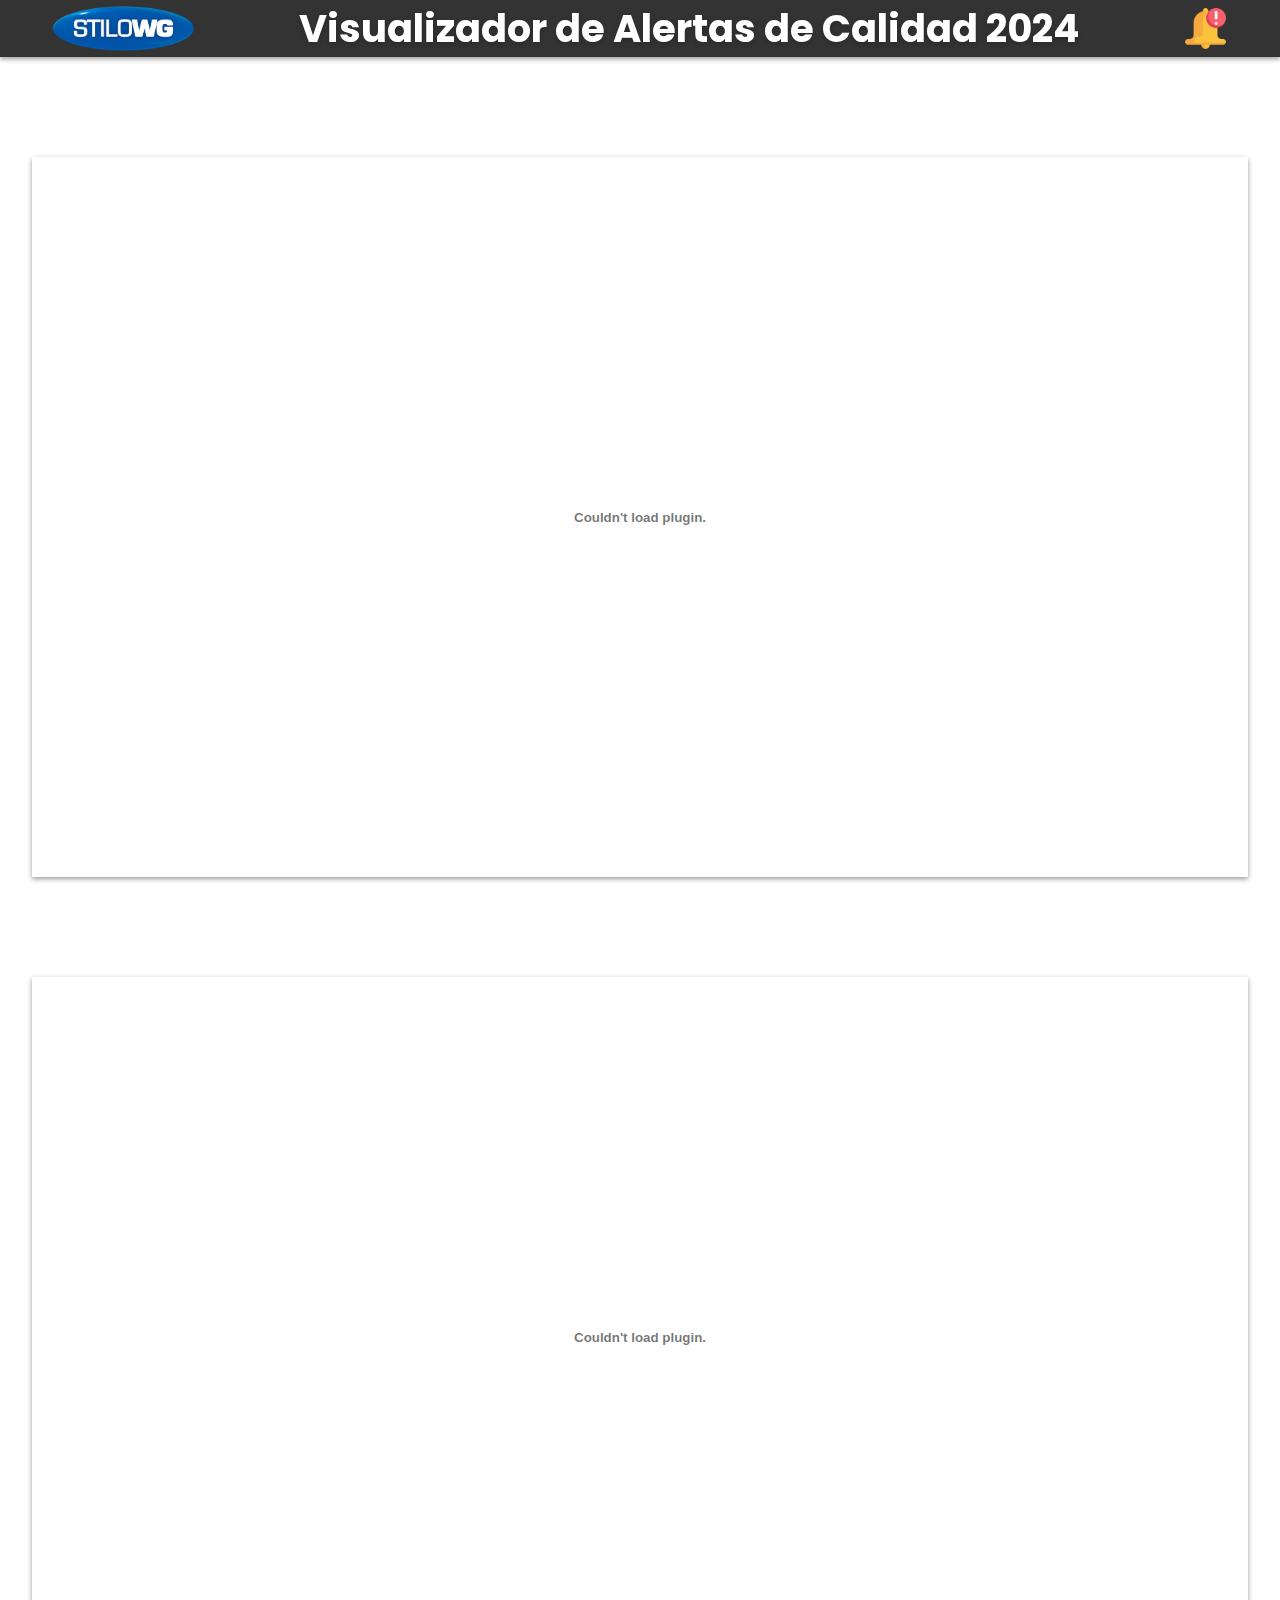
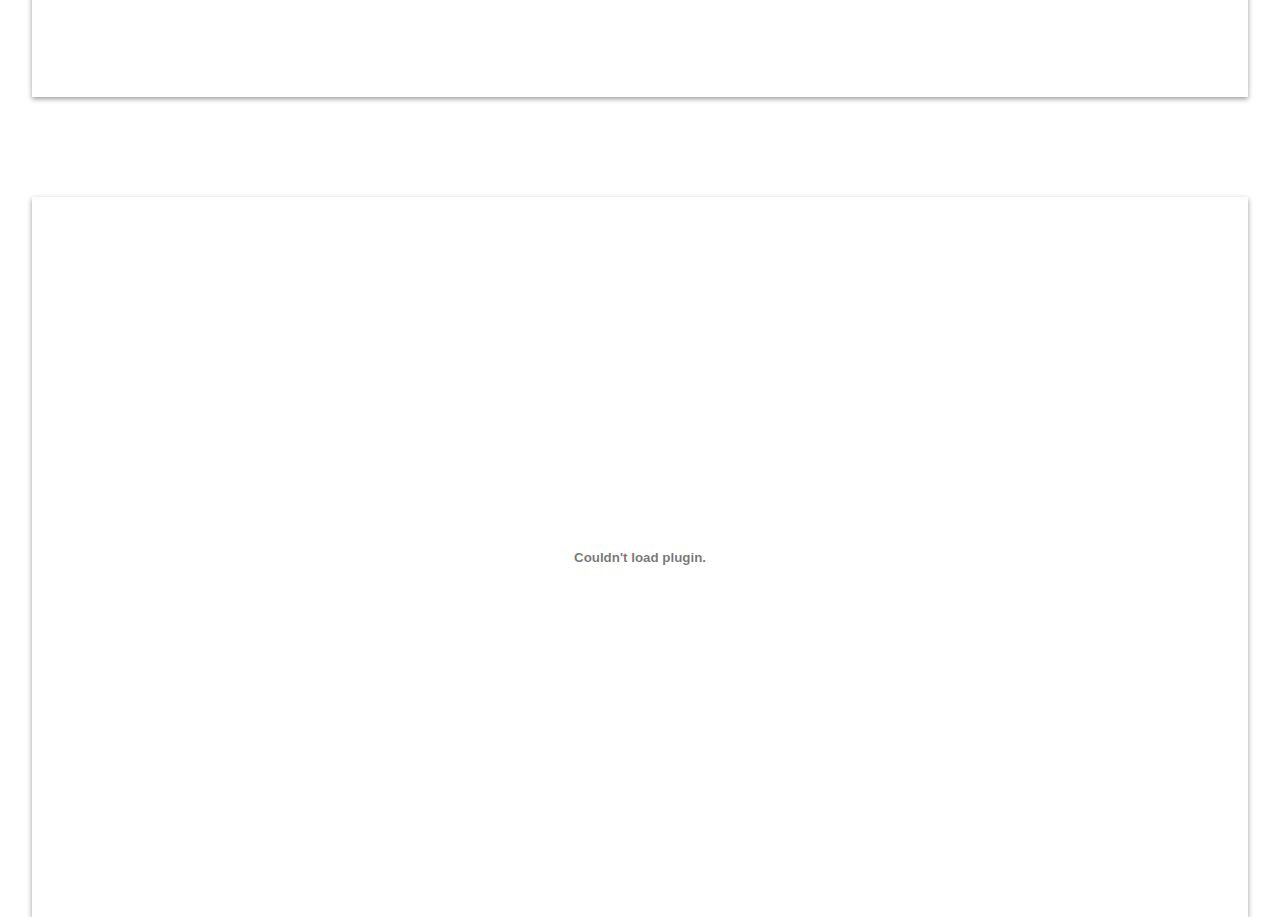
==== alertas.html @ c18d12b9 "Agregado de Seccion de Alertas de calidad" ====
<!DOCTYPE html>
<html lang="en">
  <head>
    <meta charset="UTF-8" />
    <meta name="viewport" content="width=device-width, initial-scale=1.0" />

    <!-- Googlefonts -->
    <link rel="preconnect" href="https://fonts.googleapis.com" />
    <link rel="preconnect" href="https://fonts.gstatic.com" crossorigin />
    <link
      href="https://fonts.googleapis.com/css2?family=Poppins:ital,wght@0,100;0,200;0,300;0,400;0,500;0,600;0,700;0,800;0,900;1,100;1,200;1,300;1,400;1,500;1,600;1,700;1,800;1,900&family=Raleway:ital,wght@0,100;0,200;0,300;0,400;0,500;0,600;0,800;1,100;1,200;1,300;1,400;1,600;1,700;1,800;1,900&display=swap"
      rel="stylesheet"
    />

    <title>StiloWG - Alertas 2024</title>
    <link rel="stylesheet" href="alertas.css" />
  </head>
  <body>
    <header>
      <img
        id="logo"
        src="./resources/Logo StiloWG - Transparente sin subtexto (2).png"
        alt="logo-stilowg"
      />
      <h1>Visualizador de Alertas de Calidad 2024</h1>
      <img id="logo" src="./resources/senal-de-alerta.png" alt="" />
      <!-- 
        <a href="" /><img id="menu-logo"
            src="./resources/menu.png" alt="enviar reporte a admin"></a> -->
    </header>
    <div class="pdf-container">
      <embed
        src="./resources/alerts/03 - ALERTA QAN 774 2024 176 - Stilo - VIDE POCHES INF - Mal Etiquetado.pdf"
        type="application/pdf"
        class="pdf-embed"
        zoom="fit"
        view="fitH"
        disablekb="true"
        disable="true"
      />
      <embed
        src="./resources/alerts/03 - ALERTA QAN 774 2024 176 - Stilo - VIDE POCHES INF - Mal Etiquetado.pdf"
        type="application/pdf"
        class="pdf-embed"
        zoom="fit"
        view="fitH"
        disablekb="true"
        disable="true"
      />
      <embed
        src="./resources/alerts/03 - ALERTA QAN 774 2024 176 - Stilo - VIDE POCHES INF - Mal Etiquetado.pdf"
        type="application/pdf"
        class="pdf-embed"
        zoom="fit"
        view="fitH"
        disablekb="true"
        disable="true"
      />
    </div>
  </body>
</html>
---- alertas.css ----
html, body {
    margin: 0;
    padding: 0;
    height: 100%;
  }
  
  .pdf-container {
    display: flex;
    justify-content: center;
    align-items: center;

    width: 100%;
    height: 100%;

    flex-wrap: wrap;
  }
  
  .pdf-embed {
    width: 95%;
    min-height: 720px;
    max-height: 80%;

    /* margin-bottom: 50px; */
    margin-top: 100px;
    box-shadow: 0 2px 5px rgba(0, 0, 0, 0.4);

  }

  header {
    display: flex;
    flex-direction: row;
    flex-wrap: wrap;
    justify-content: space-around;
    align-items:center ;
    max-height: 5vw;
    background-color: #333;
    color: white;
    position: sticky;
    top: 0;
    width: 100%;
    z-index: 1000; /* Asegura que el encabezado esté por encima del contenido */
    box-shadow: 0 2px 5px rgba(0, 0, 0, 0.4); /* Box shadow con opacidad */
}
h1 {
    font-family: 'Poppins', sans-serif;
    color: white;
    text-shadow: 0 2px 5px rgba(0, 0, 0, 0.2); /* Box shadow con opacidad */
    font-size: 3vw;
    margin: 0;

}
h2 {
    font-family: 'Poppins', sans-serif;
    text-align: center;
}
h3 {
    font-family: 'Poppins', sans-serif;
    font-size: x-large;
}

#logo {
    max-height: 3.5vw;
    align-self: center;
}
#menu-logo {
  max-height: 3.5vw;
}
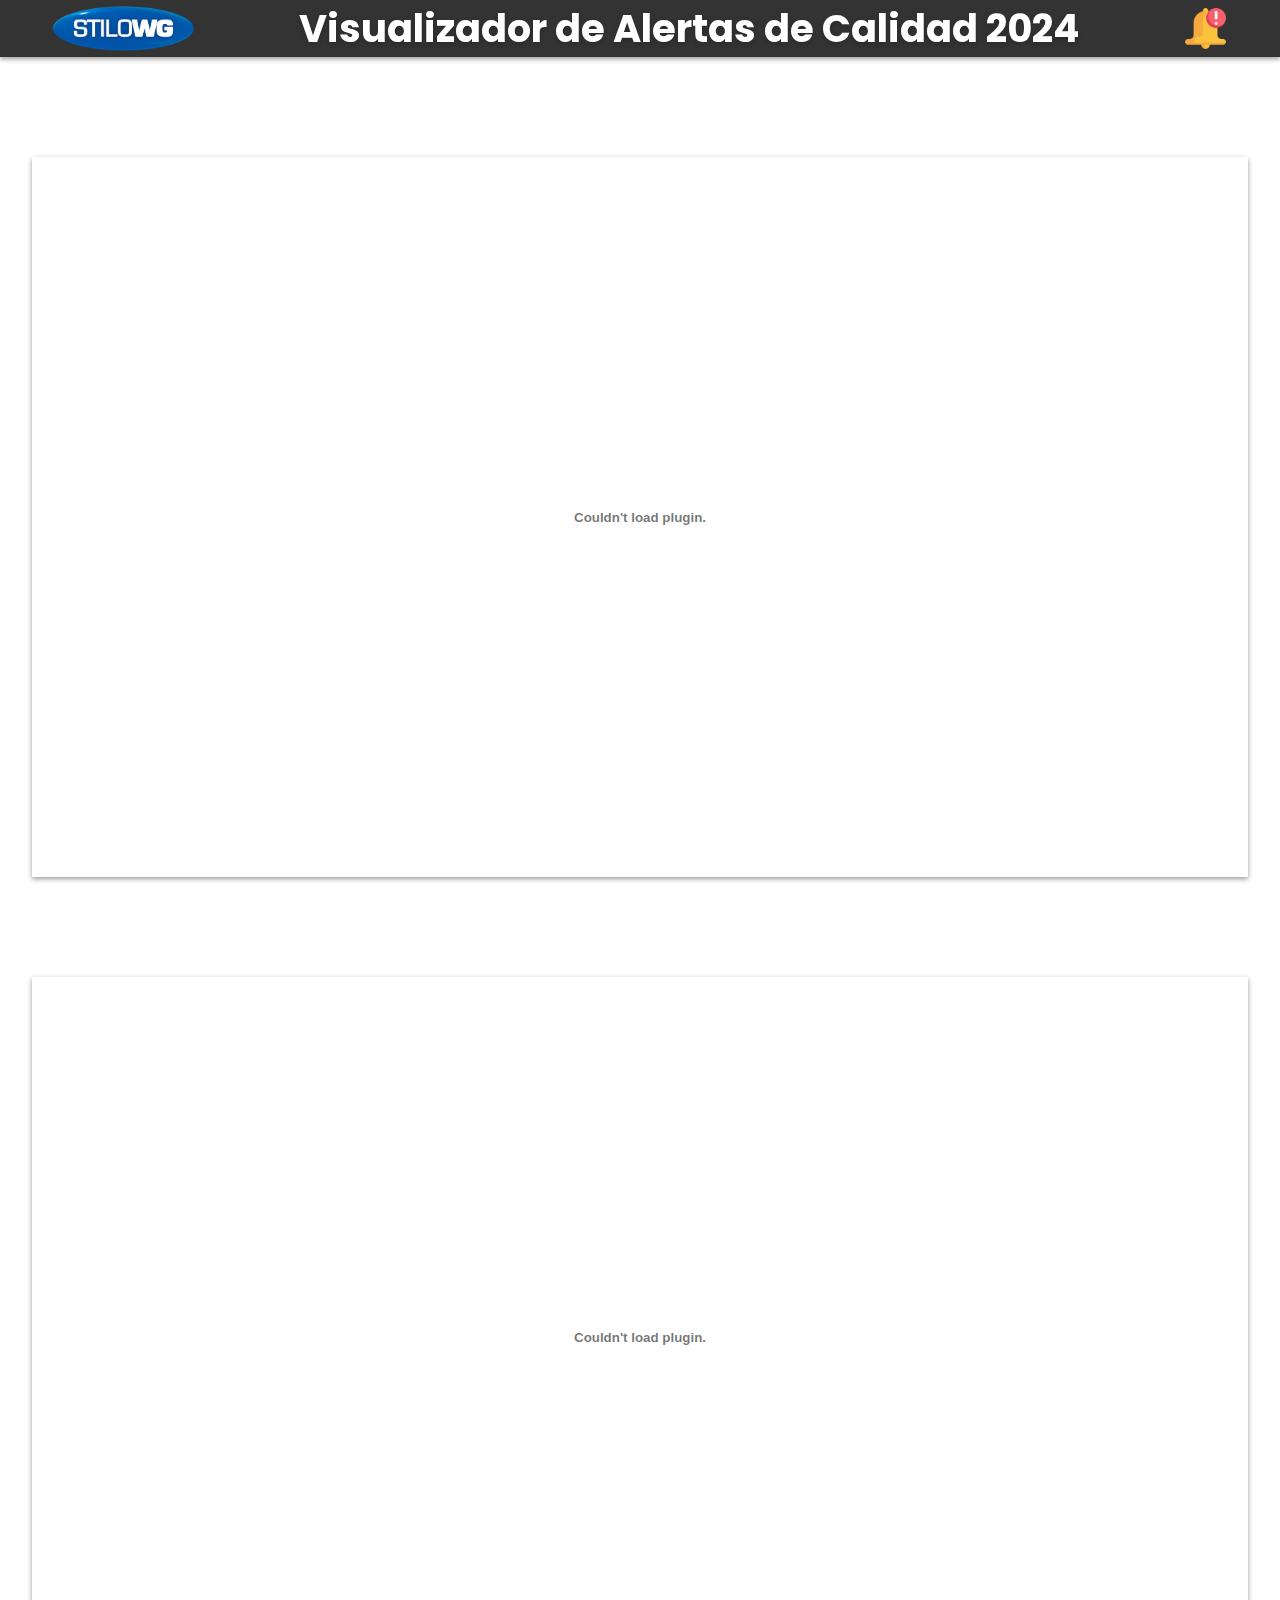
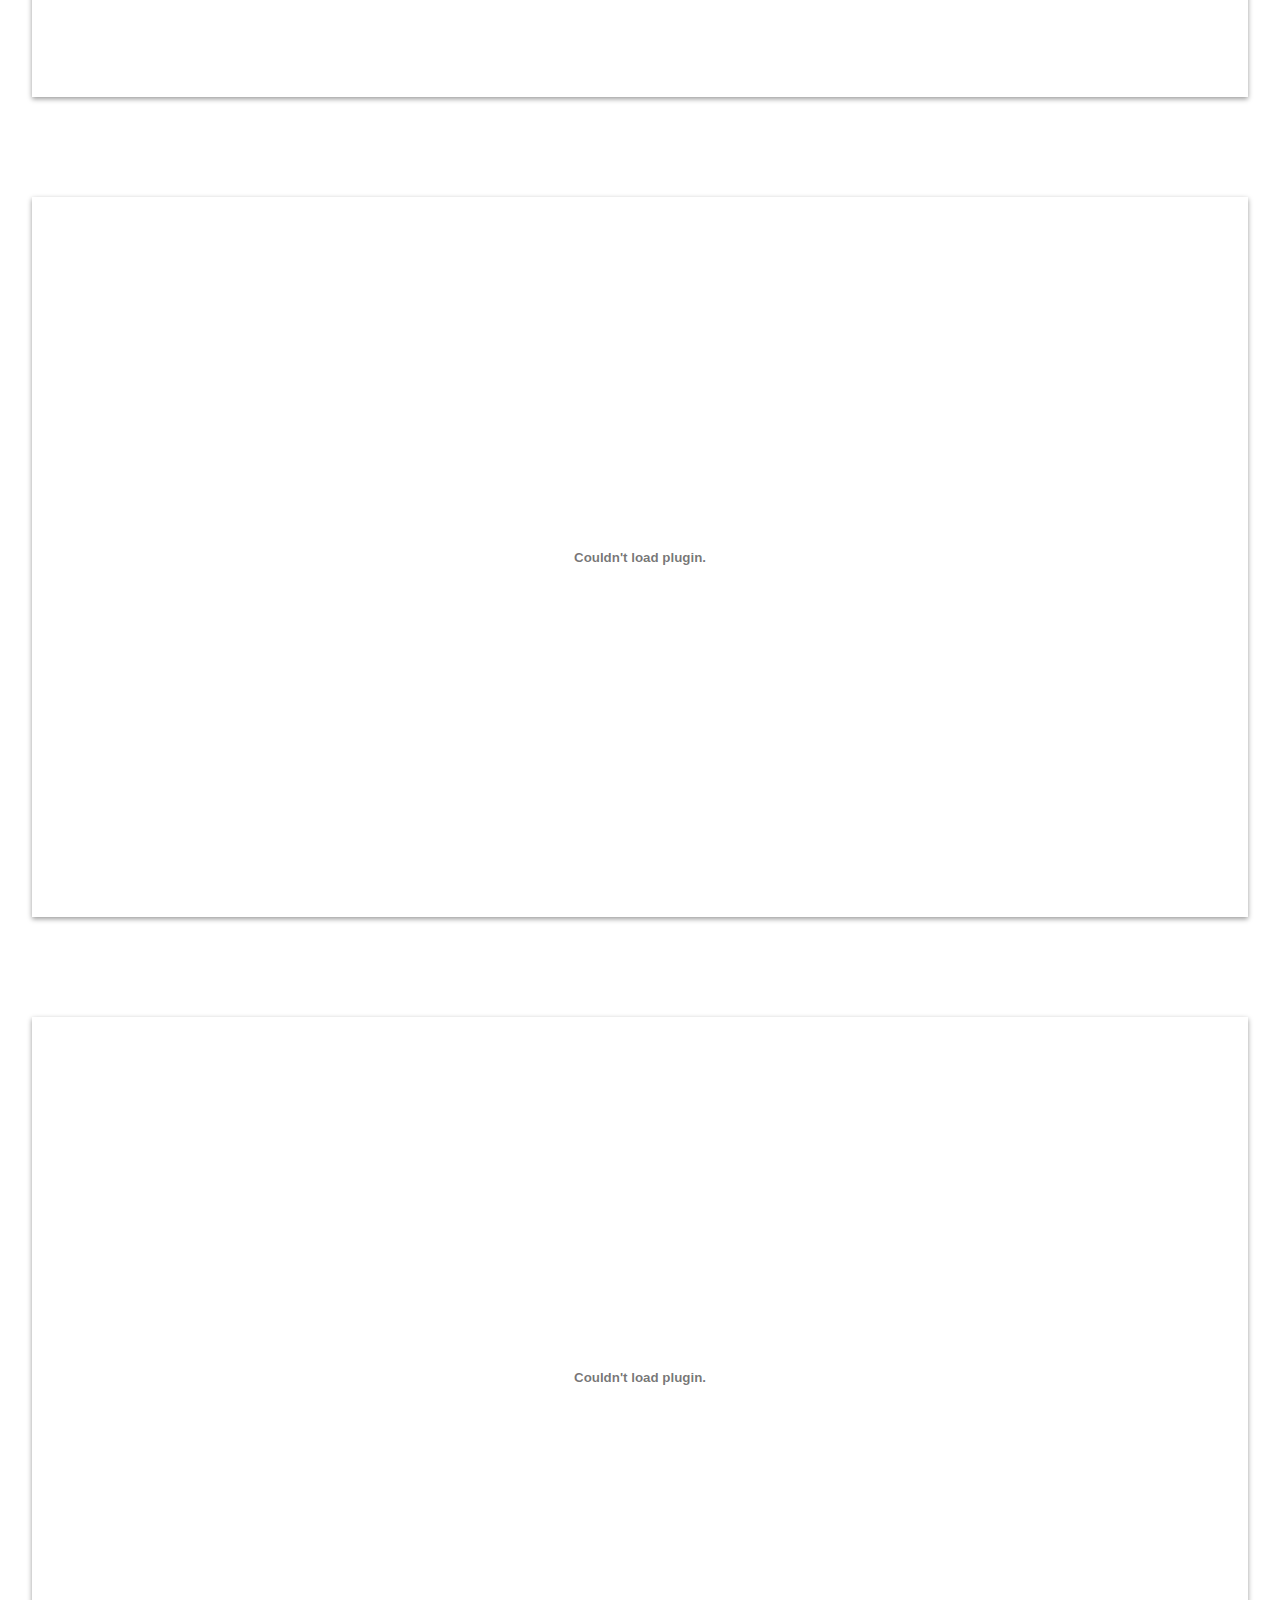
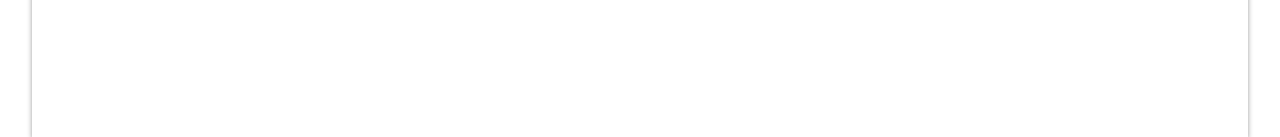
==== commit 73b8a881: "Se agrega alerta de PS-05 sistema de alertas." ====
--- a/alertas.html
+++ b/alertas.html
@@ -30,14 +30,14 @@
     </header>
     <div class="pdf-container">
       <embed
-        src="./resources/alerts/03 - ALERTA QAN 774 2024 176 - Stilo - VIDE POCHES INF - Mal Etiquetado.pdf"
-        type="application/pdf"
-        class="pdf-embed"
-        zoom="fit"
-        view="fitH"
-        disablekb="true"
-        disable="true"
-      />
+      src="./resources/alerts/04 -ALERTA QAN 774 2024 313 -PS-05 - FLASQUE AV G CONSOLE- Tiro Corto.pdf"
+      type="application/pdf"
+      class="pdf-embed"
+      zoom="fit"
+      view="fitH"
+      disablekb="true"
+      disable="true"
+    />
       <embed
         src="./resources/alerts/03 - ALERTA QAN 774 2024 176 - Stilo - VIDE POCHES INF - Mal Etiquetado.pdf"
         type="application/pdf"
@@ -48,7 +48,16 @@
         disable="true"
       />
       <embed
-        src="./resources/alerts/03 - ALERTA QAN 774 2024 176 - Stilo - VIDE POCHES INF - Mal Etiquetado.pdf"
+        src="./resources/alerts/02- ALERTA 50173 -MT-267 POCKET FR DOOR TRIM LH - Falta de Llenado.pdf"
+        type="application/pdf"
+        class="pdf-embed"
+        zoom="fit"
+        view="fitH"
+        disablekb="true"
+        disable="true"
+      />
+      <embed
+        src="./resources/alerts/01 -ALERTA QAN 774 2024 135 -OLET ACCES BOITE FUSIBLE - Mal Embalaje INTERNO.pdf"
         type="application/pdf"
         class="pdf-embed"
         zoom="fit"
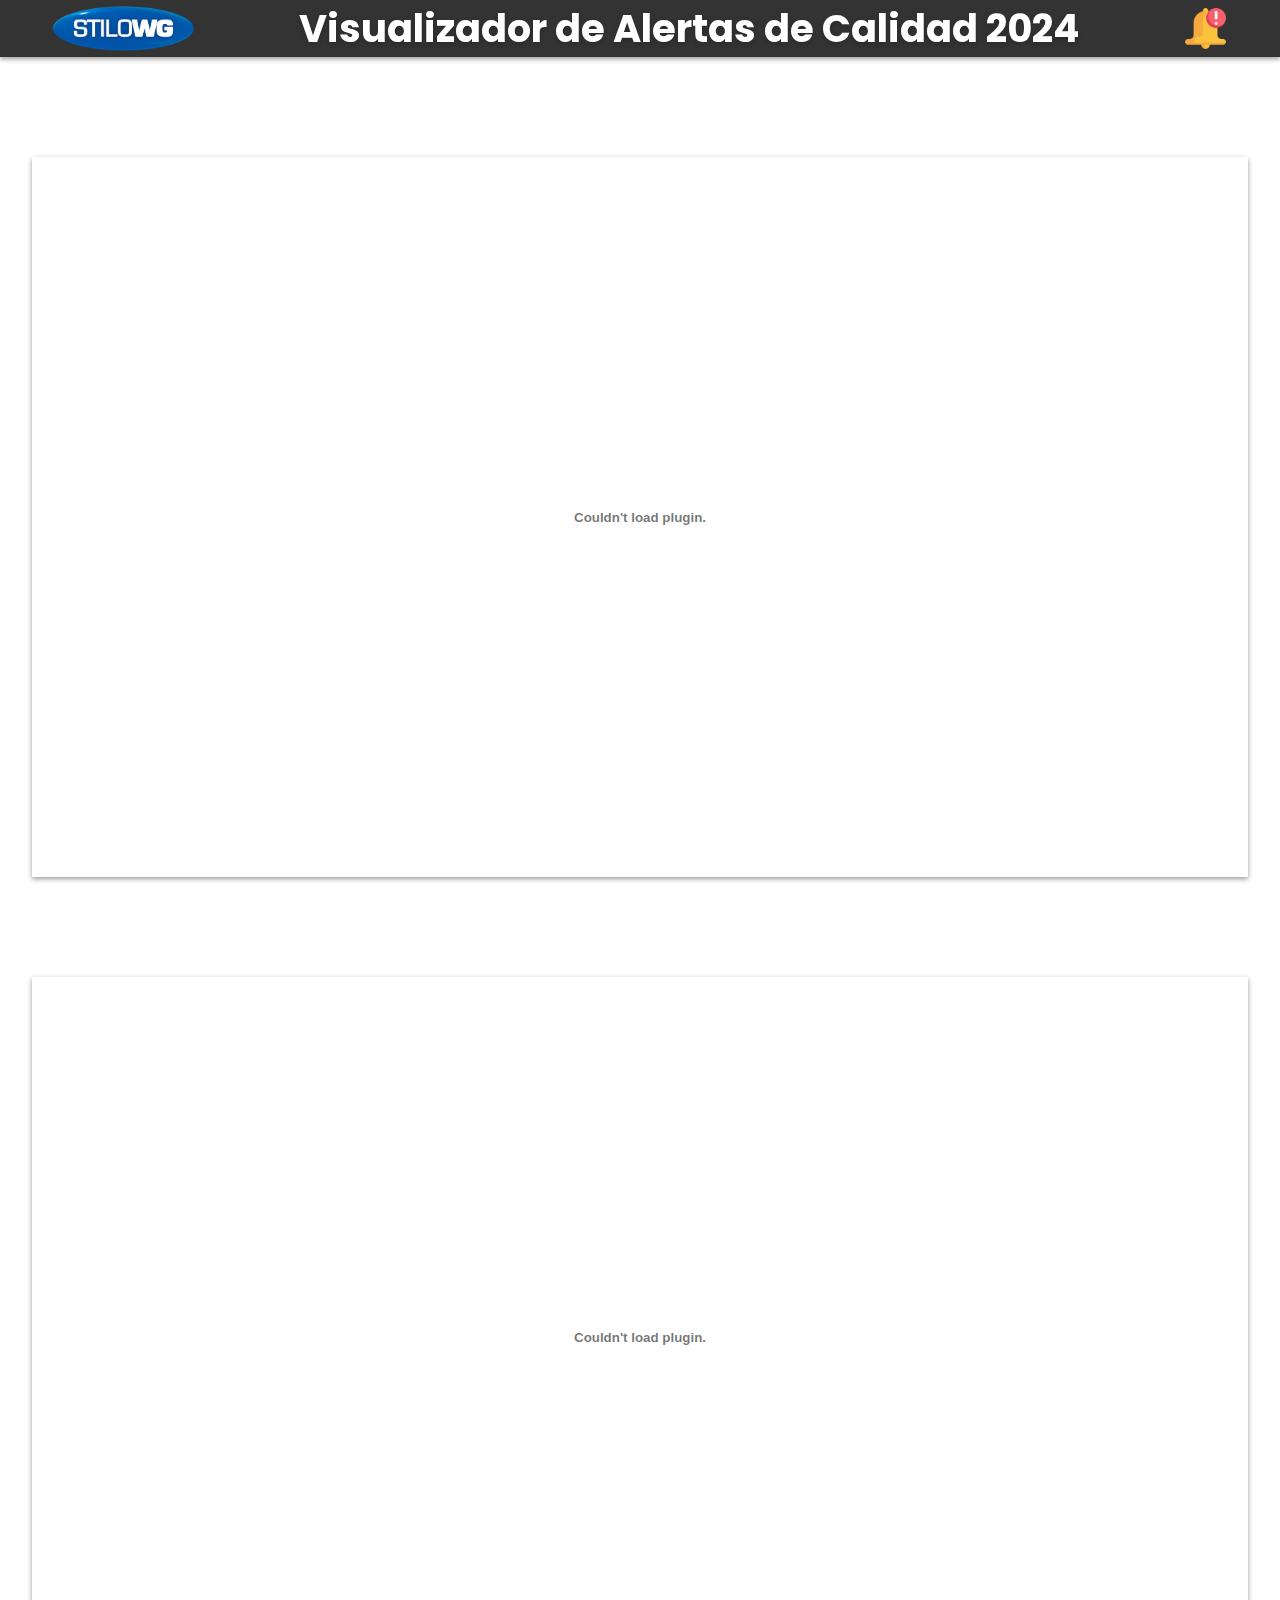
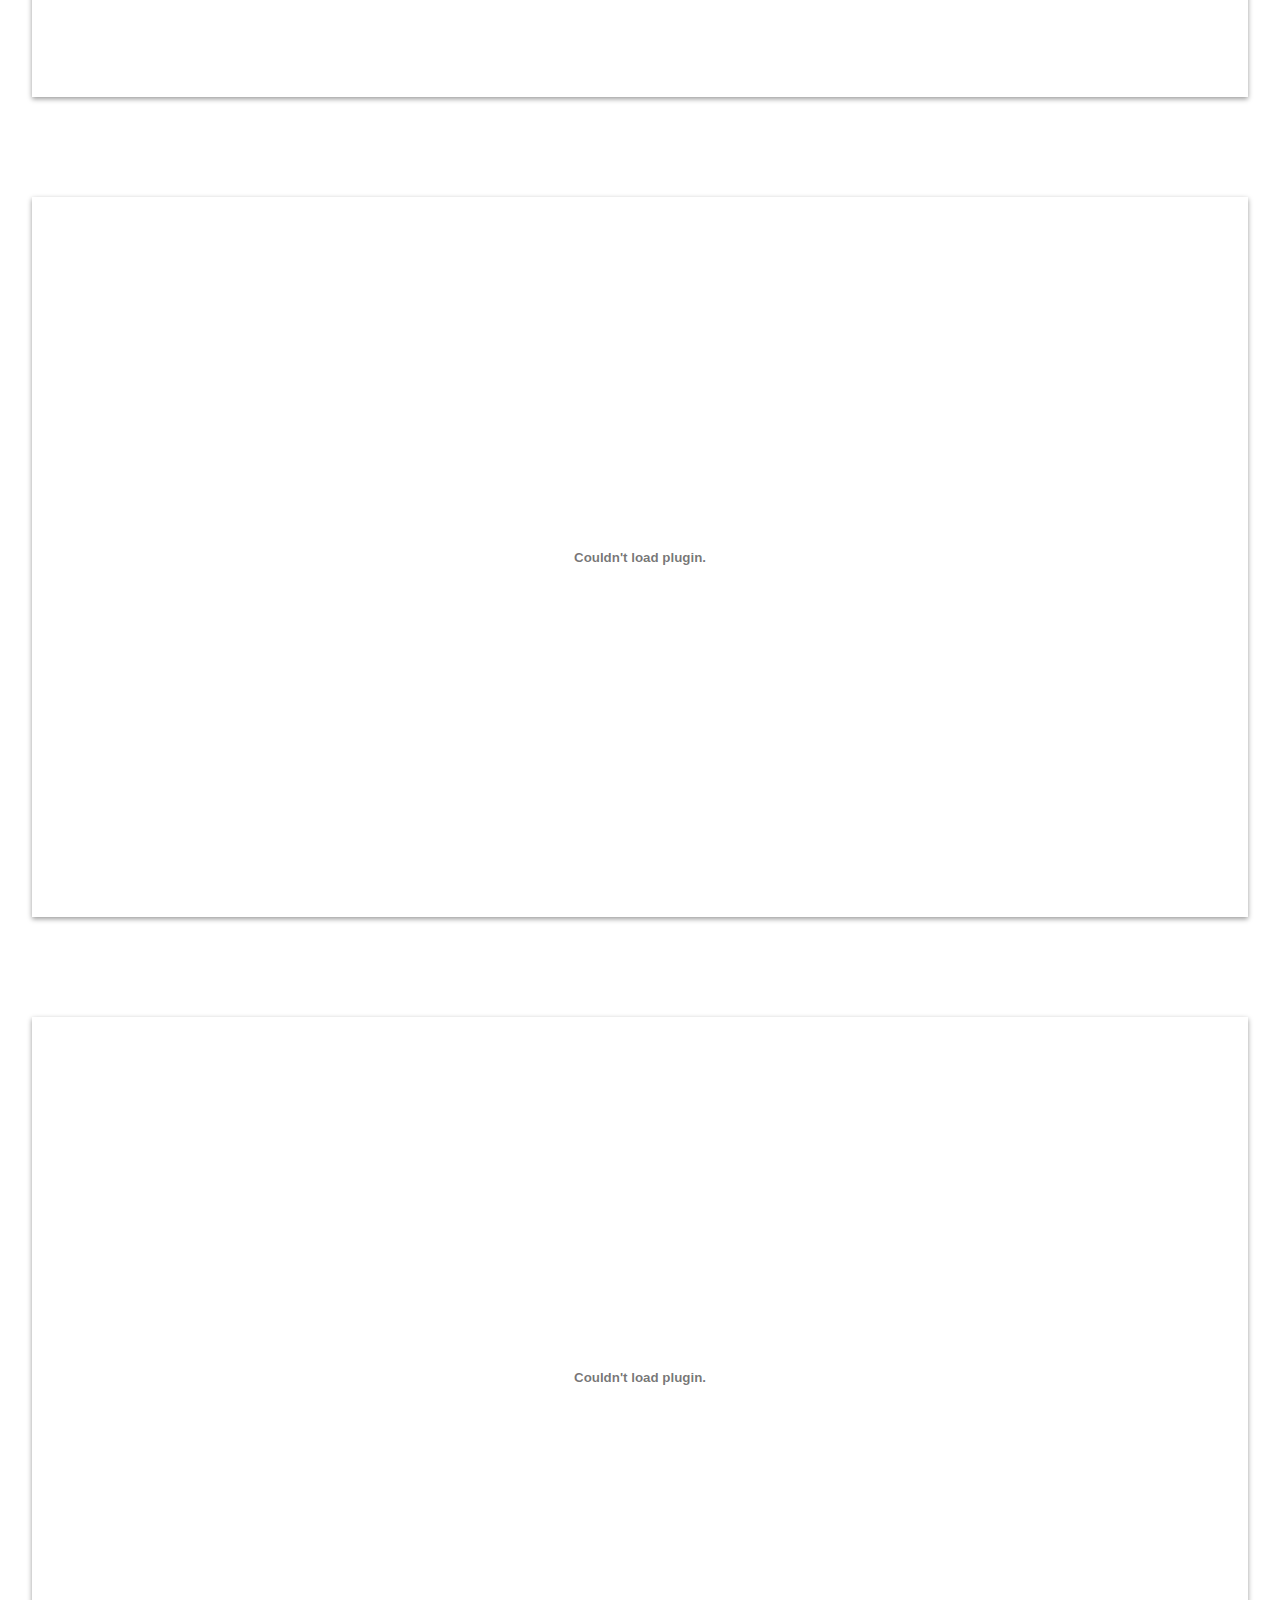
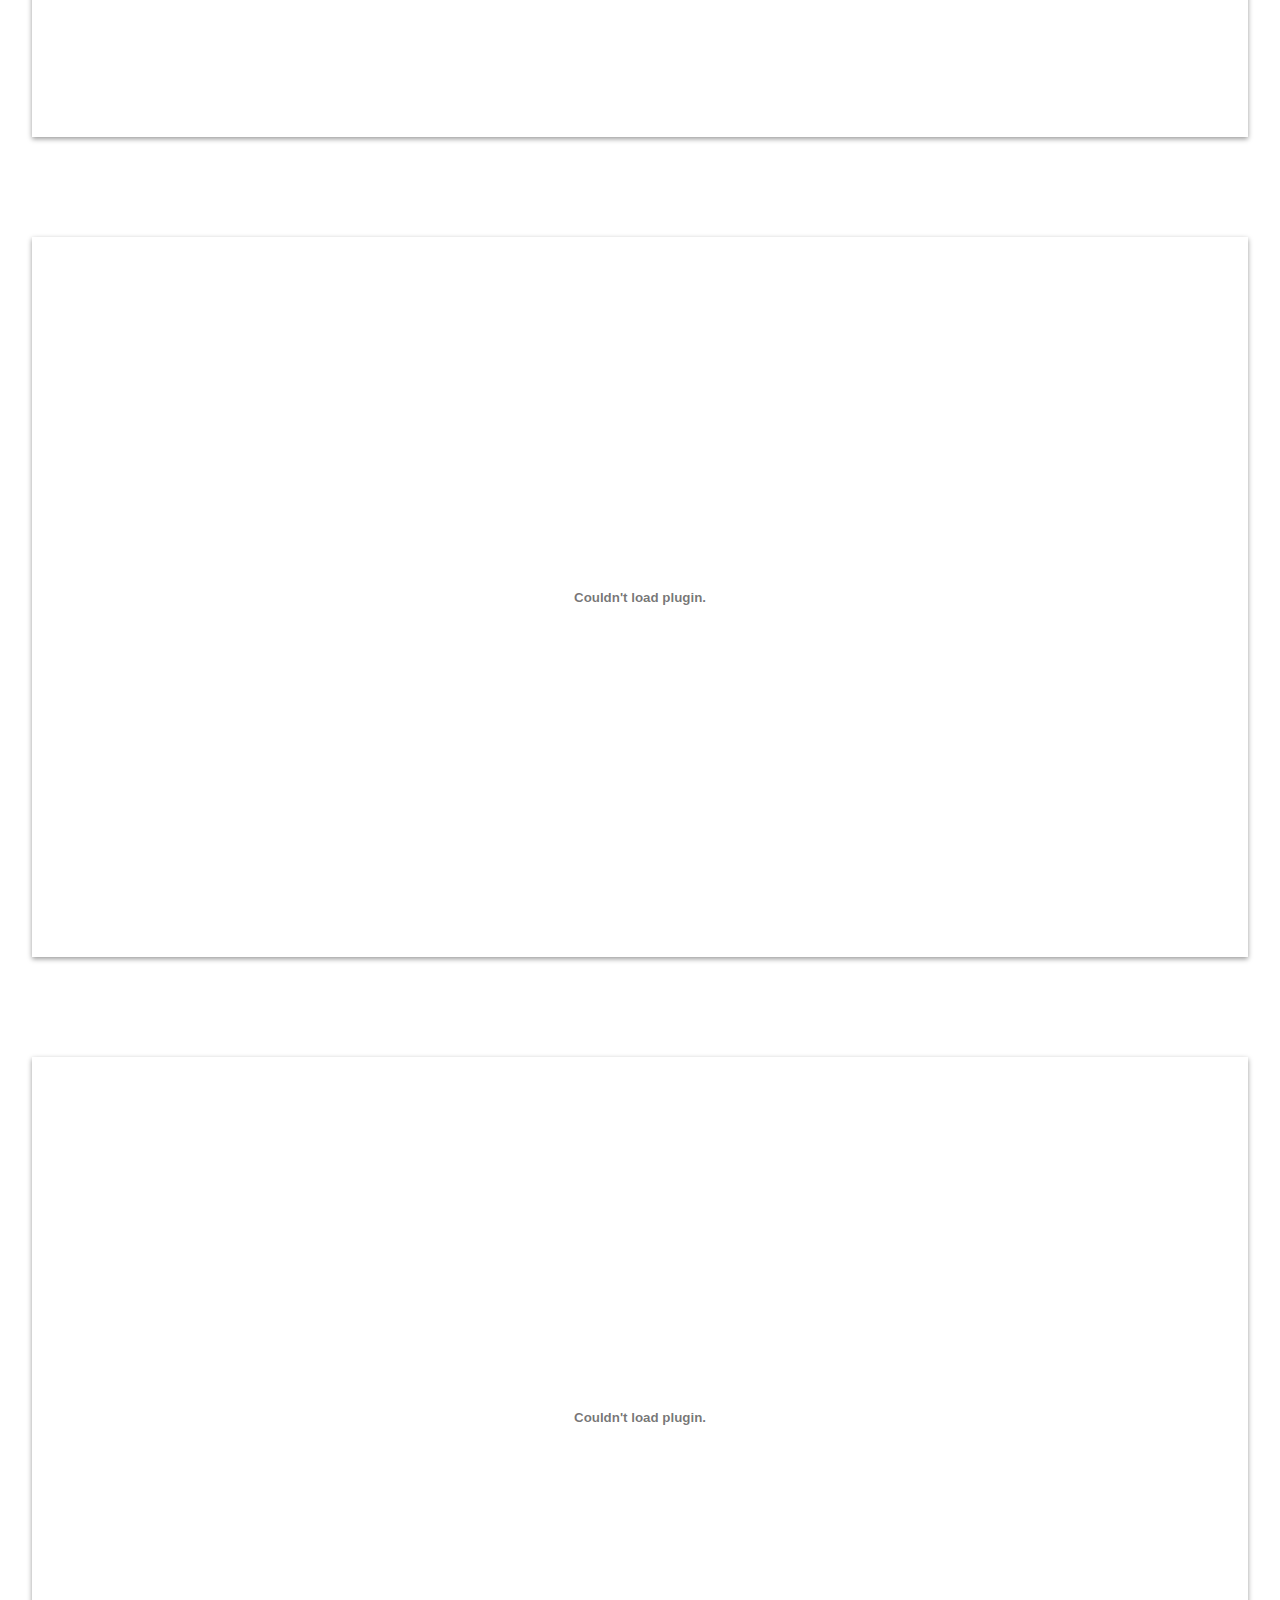
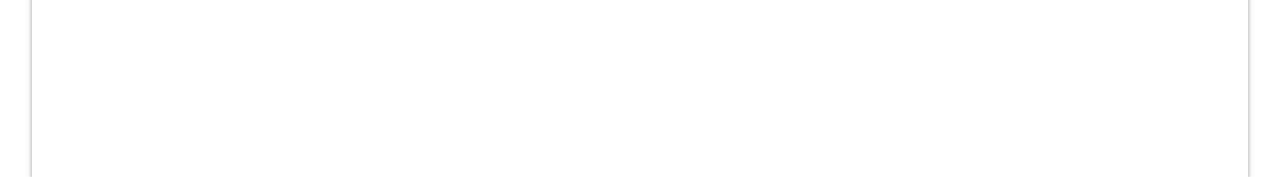
==== commit 83a7d5e6: "agregado de Alertas Stellantis" ====
--- a/alertas.html
+++ b/alertas.html
@@ -29,6 +29,24 @@
             src="./resources/menu.png" alt="enviar reporte a admin"></a> -->
     </header>
     <div class="pdf-container">
+      <embed
+      src="./resources/alerts/06 - ALERTA QAN 774 2024 512 PS-01.pdf"
+      type="application/pdf"
+      class="pdf-embed"
+      zoom="fit"
+      view="fitH"
+      disablekb="true"
+      disable="true"
+    />
+    <embed
+    src="./resources/alerts/05 - ALERTA QAN 774 2024 375 PS-05.pdf"
+    type="application/pdf"
+    class="pdf-embed"
+    zoom="fit"
+    view="fitH"
+    disablekb="true"
+    disable="true"
+  />
       <embed
       src="./resources/alerts/04 -ALERTA QAN 774 2024 313 -PS-05 - FLASQUE AV G CONSOLE- Tiro Corto.pdf"
       type="application/pdf"
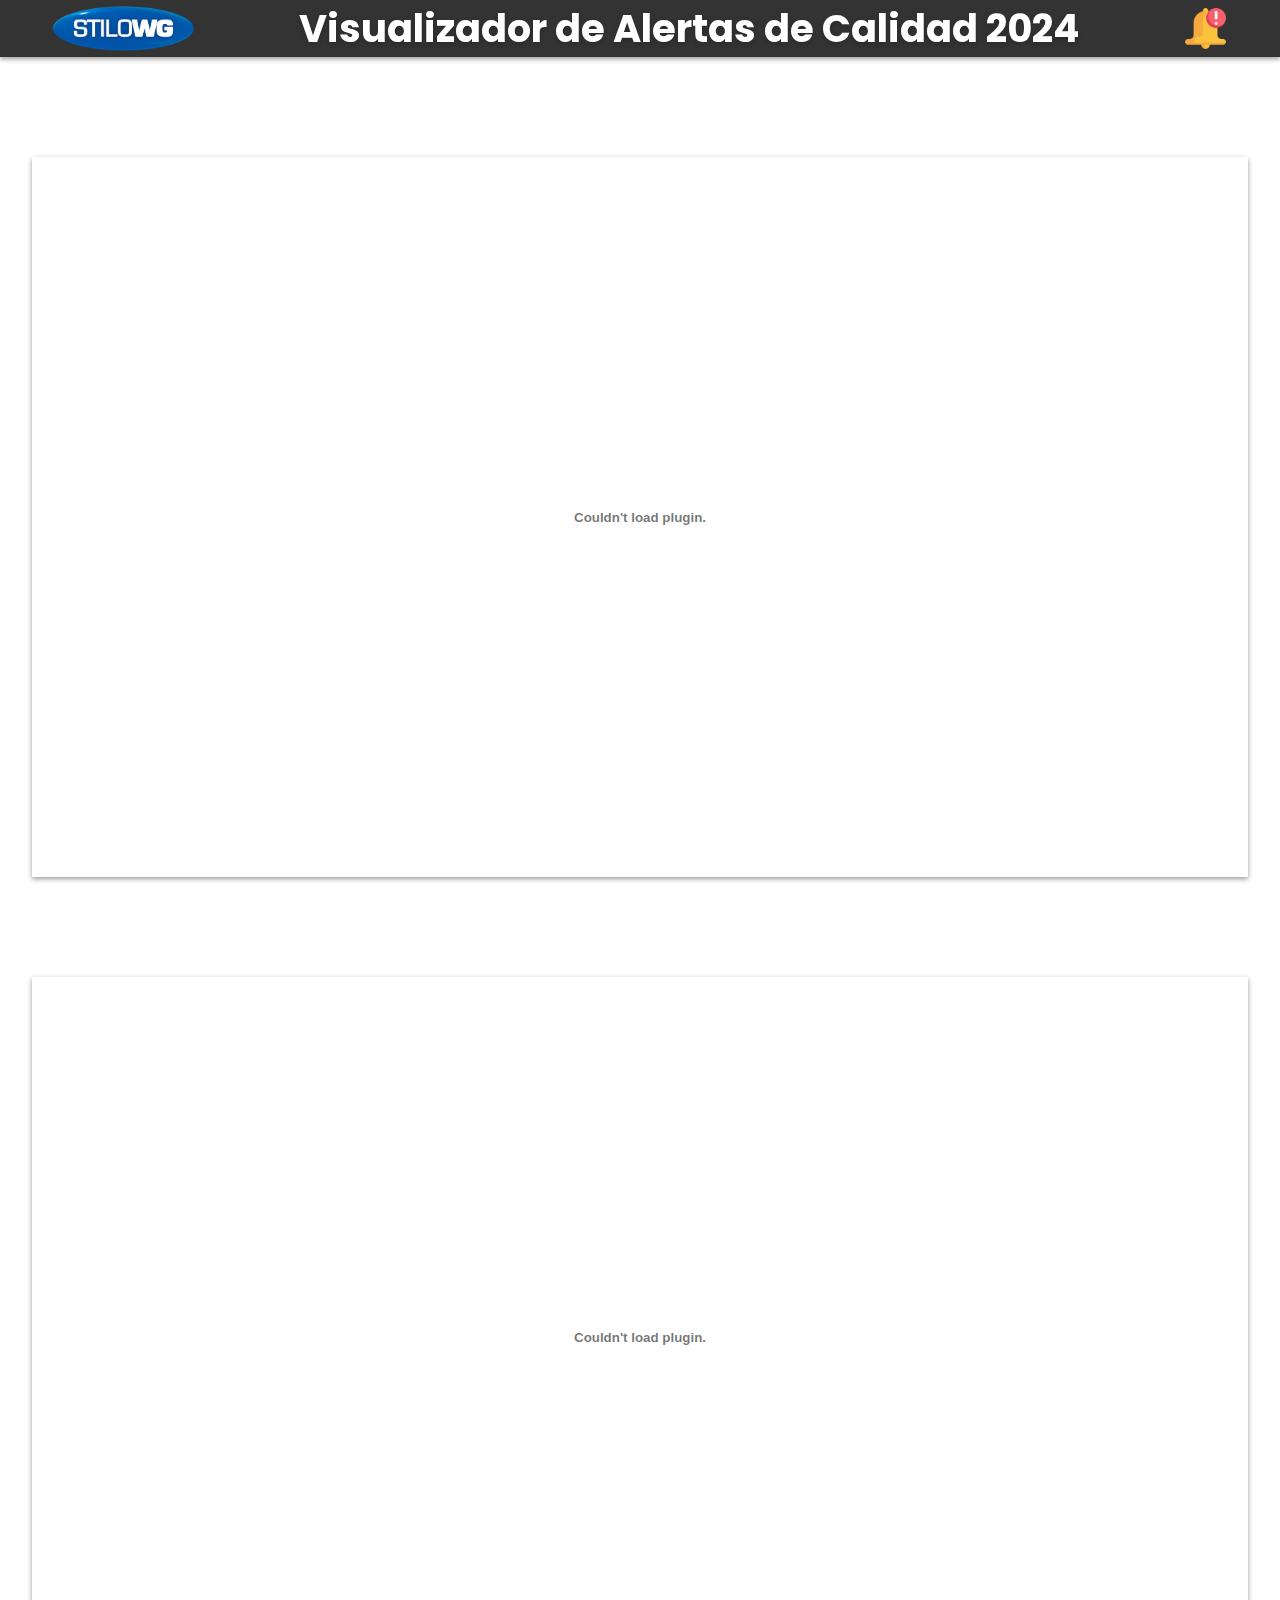
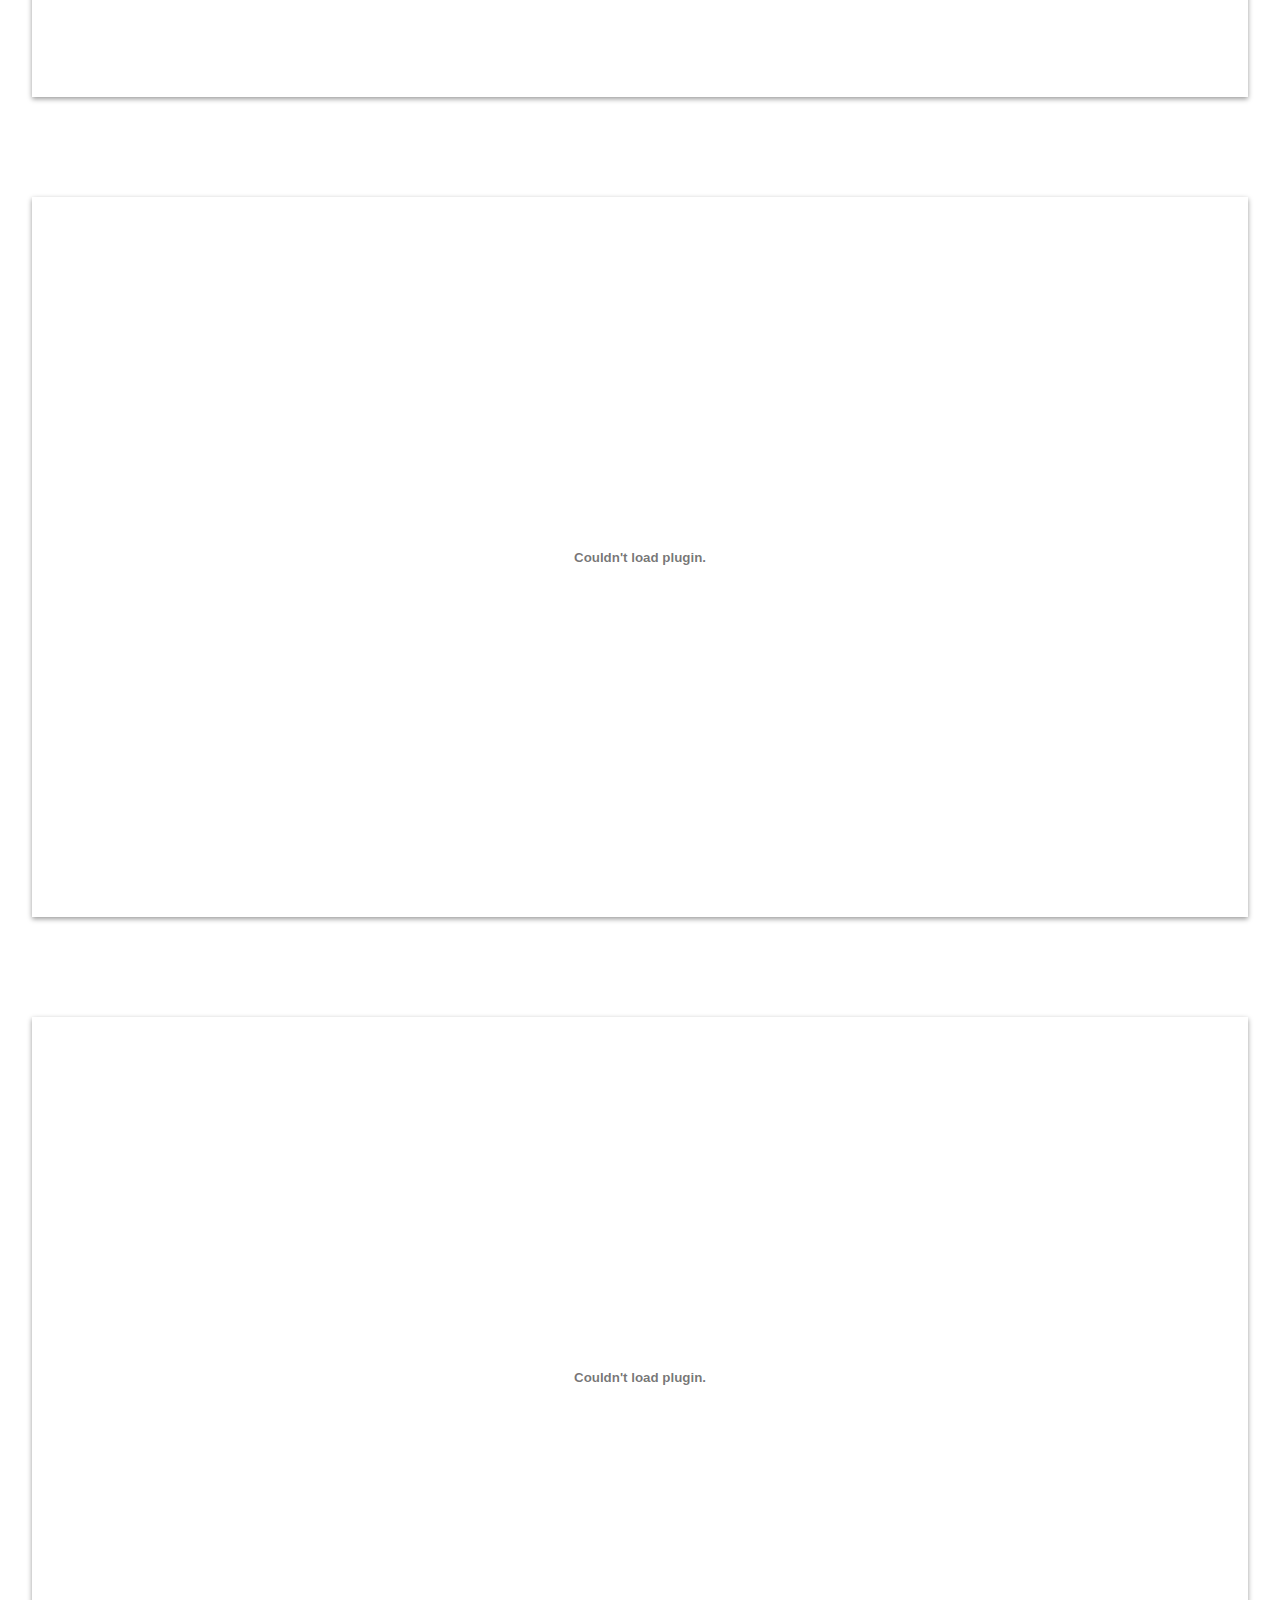
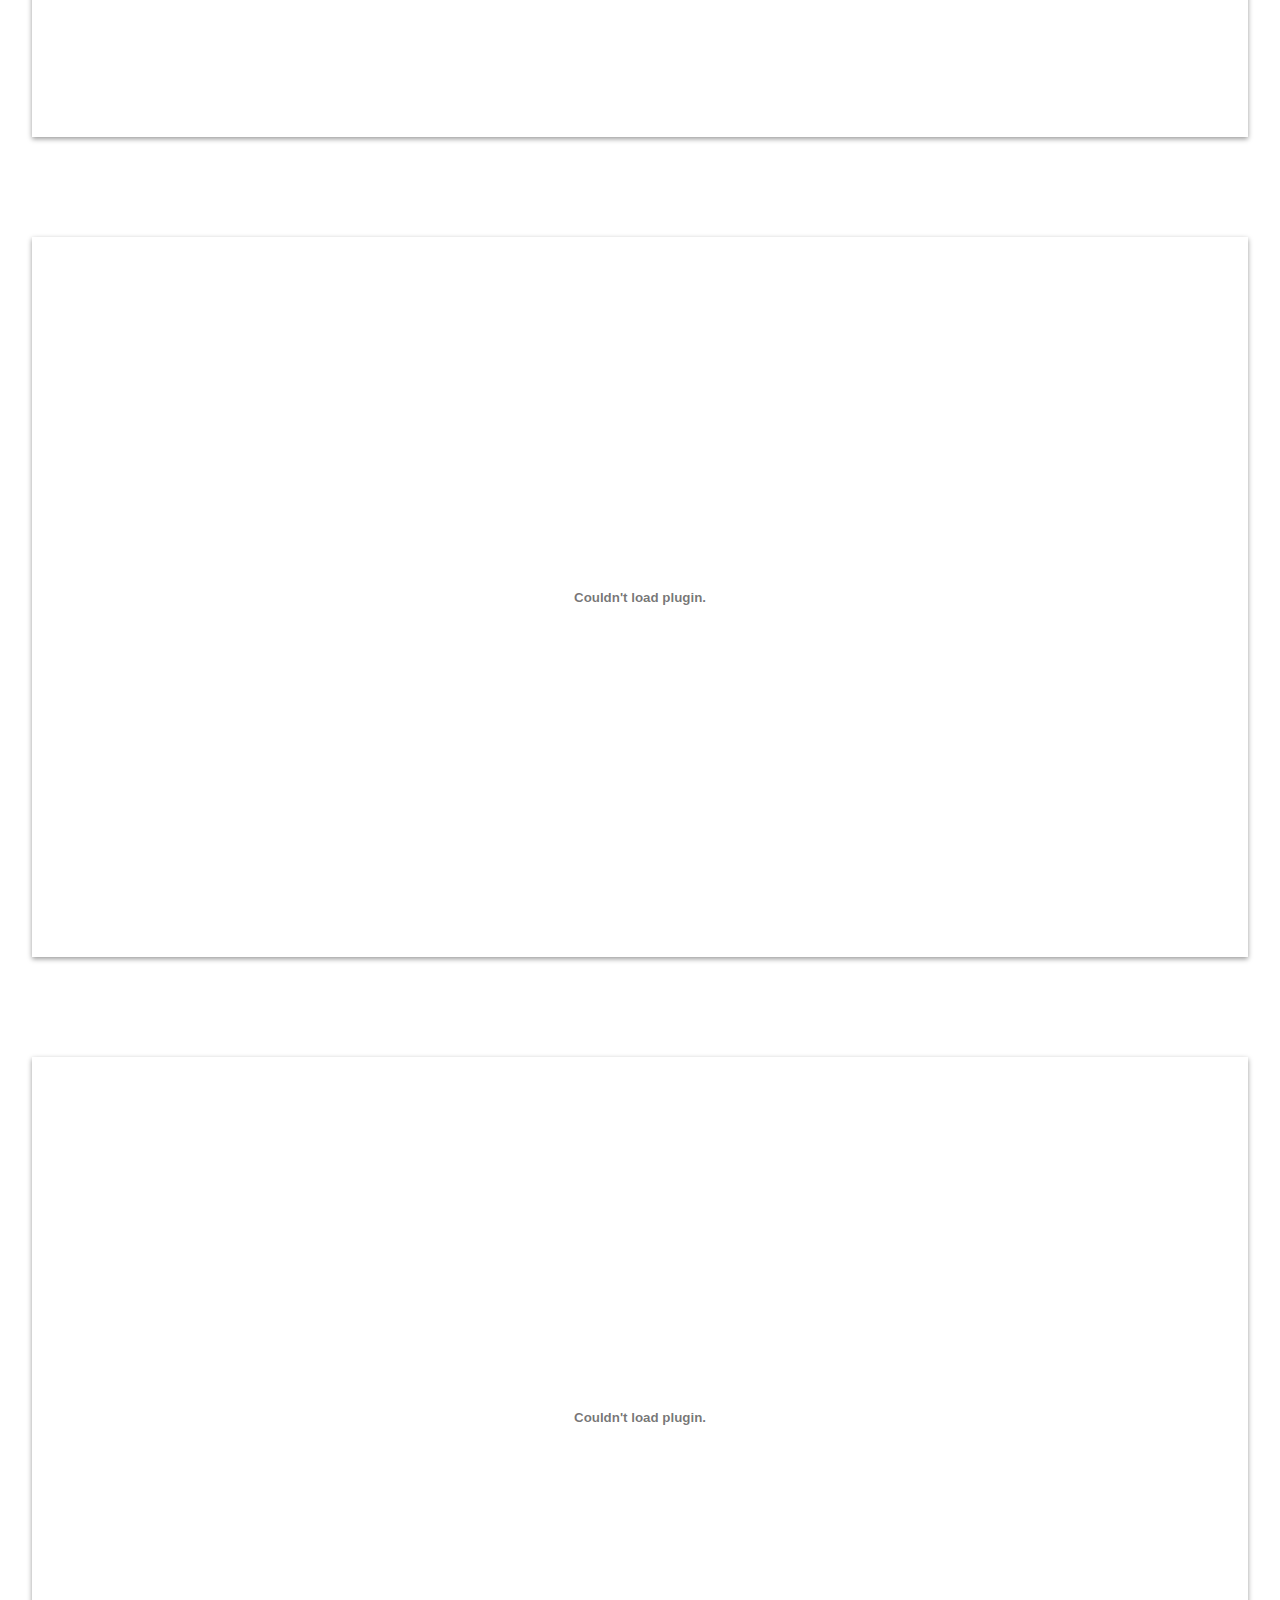
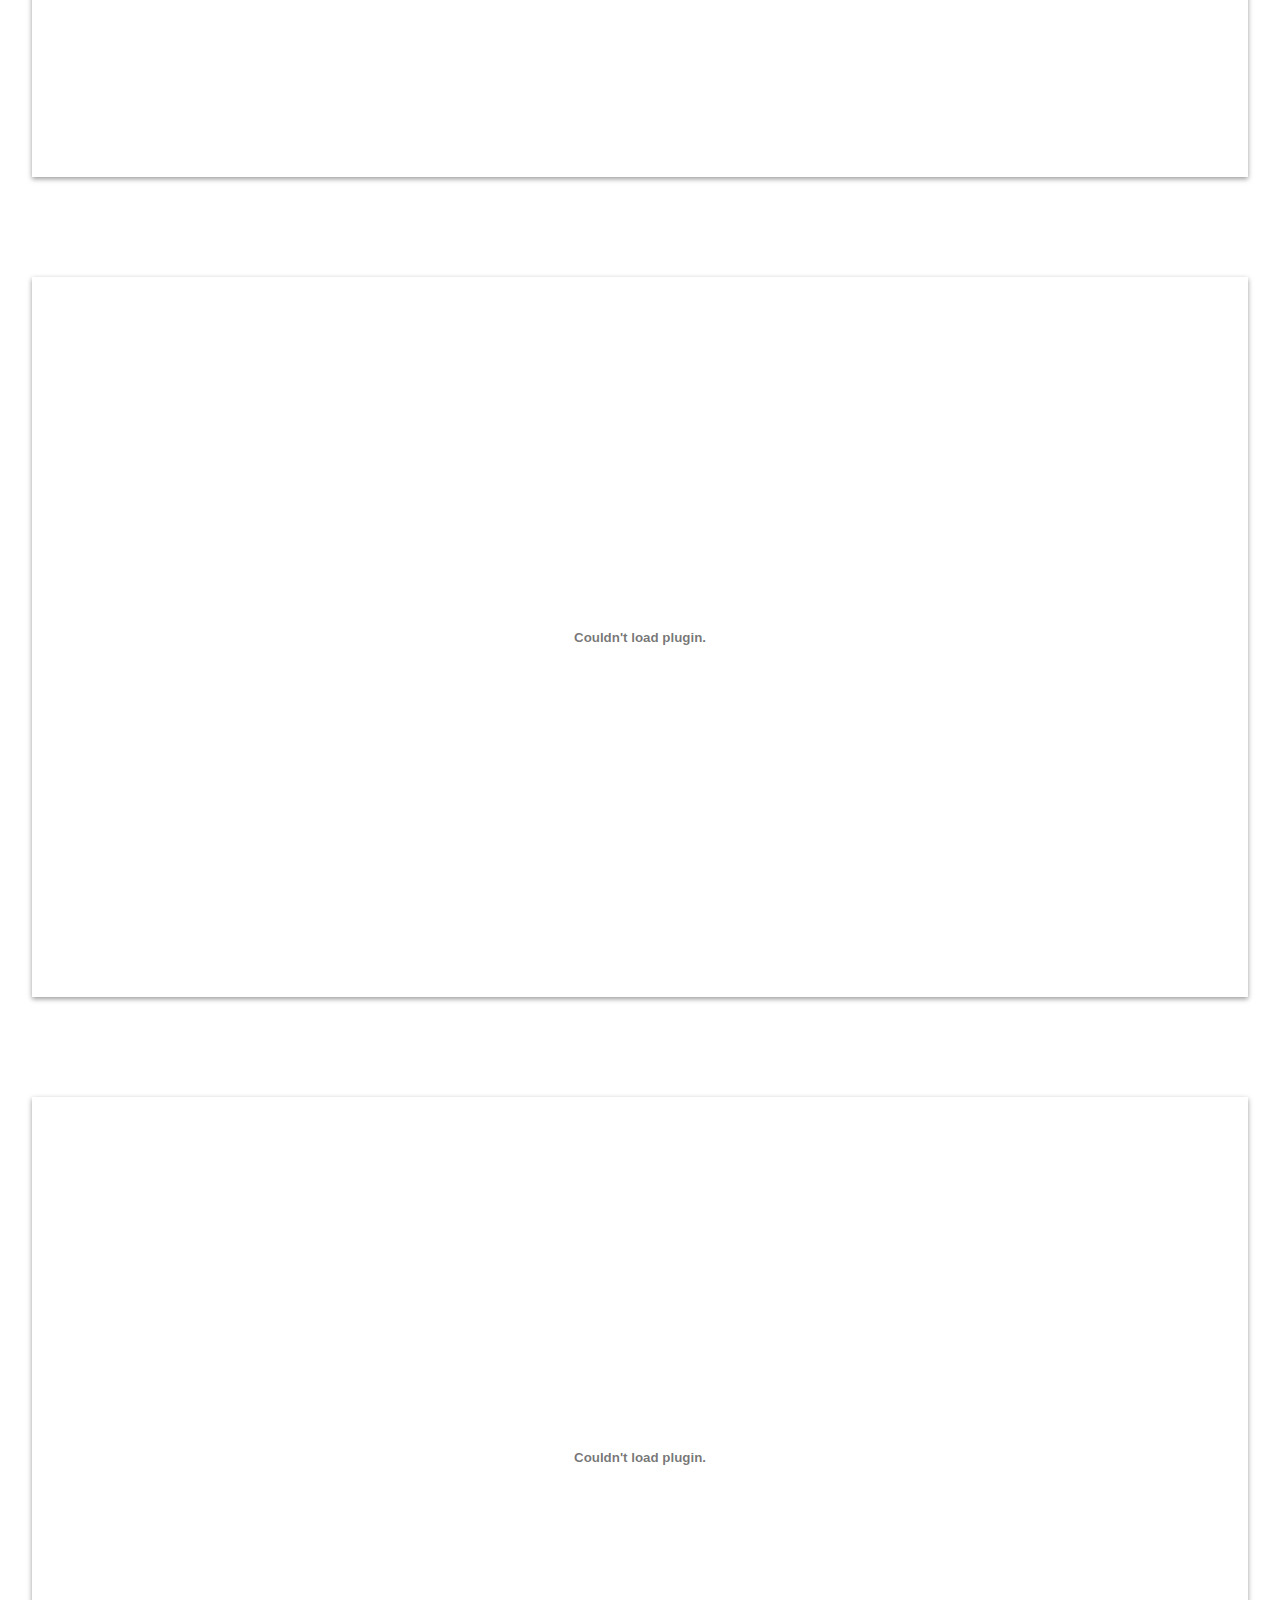
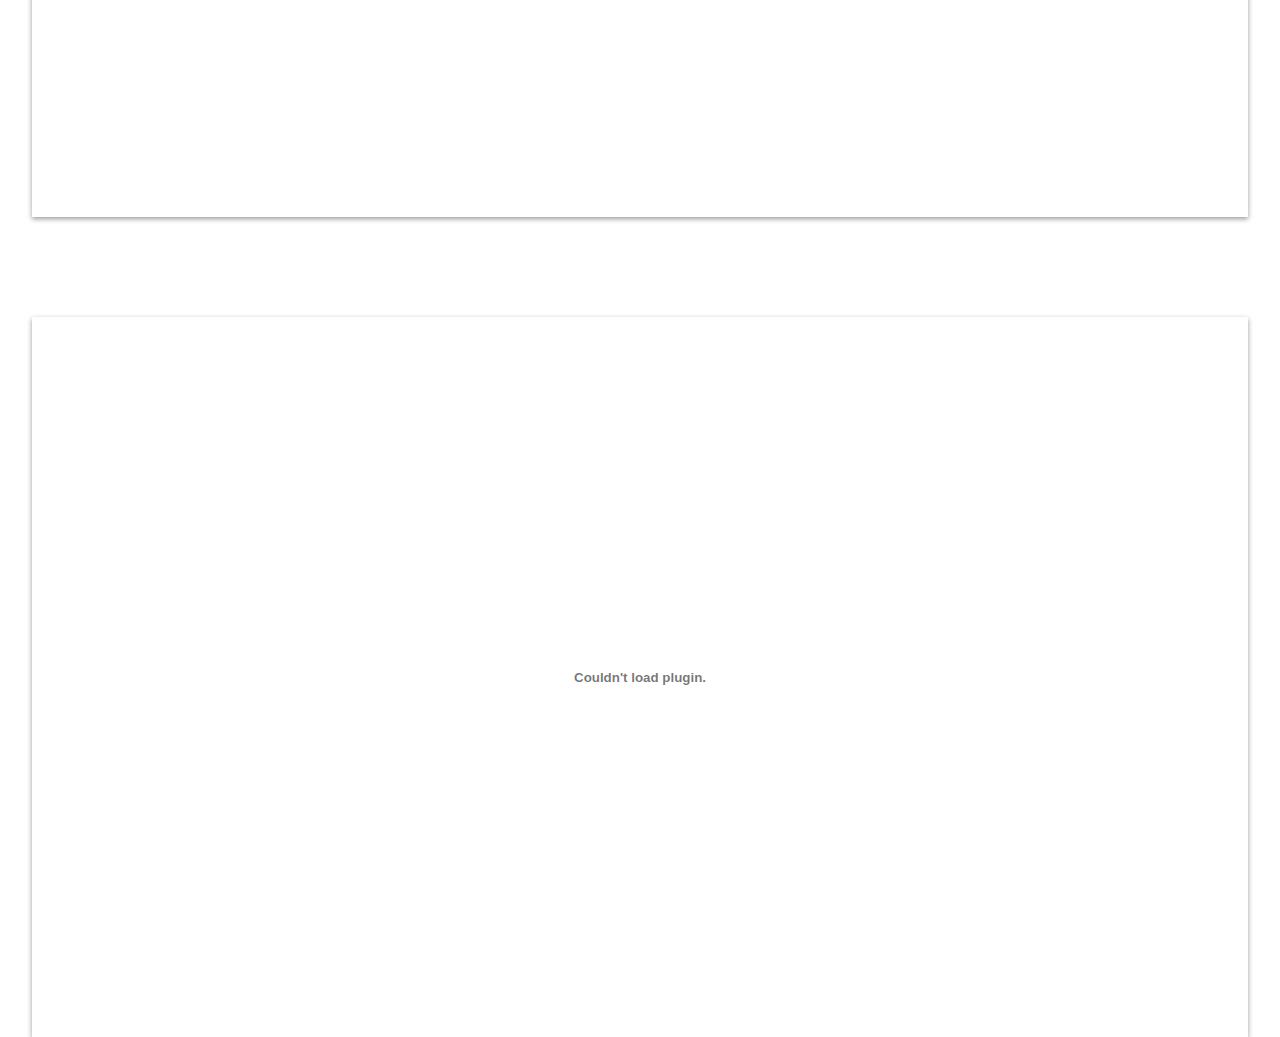
==== commit d7b215f8: "Se agregan alertas 08 y 09" ====
--- a/alertas.html
+++ b/alertas.html
@@ -29,6 +29,24 @@
             src="./resources/menu.png" alt="enviar reporte a admin"></a> -->
     </header>
     <div class="pdf-container">
+      <embed
+      src="./resources/alerts/09 - ALERTA - MT-211 - SUPPORT, FR SEAT HEADREST - Informal.pdf"
+      type="application/pdf"
+      class="pdf-embed"
+      zoom="fit"
+      view="fitH"
+      disablekb="true"
+      disable="true"
+    />
+    <embed
+    src="./resources/alerts/08 - ALERTA N8 VUTEQ VU-217.pdf"
+    type="application/pdf"
+    class="pdf-embed"
+    zoom="fit"
+    view="fitH"
+    disablekb="true"
+    disable="true"
+  />
       <embed
       src="./resources/alerts/06 - ALERTA QAN 774 2024 512 PS-01.pdf"
       type="application/pdf"
@@ -83,6 +101,15 @@
         disablekb="true"
         disable="true"
       />
+      <embed
+      src="./resources/alerts/00 - MT-206-1.pdf"
+      type="application/pdf"
+      class="pdf-embed"
+      zoom="fit"
+      view="fitH"
+      disablekb="true"
+      disable="true"
+    />
     </div>
   </body>
 </html>
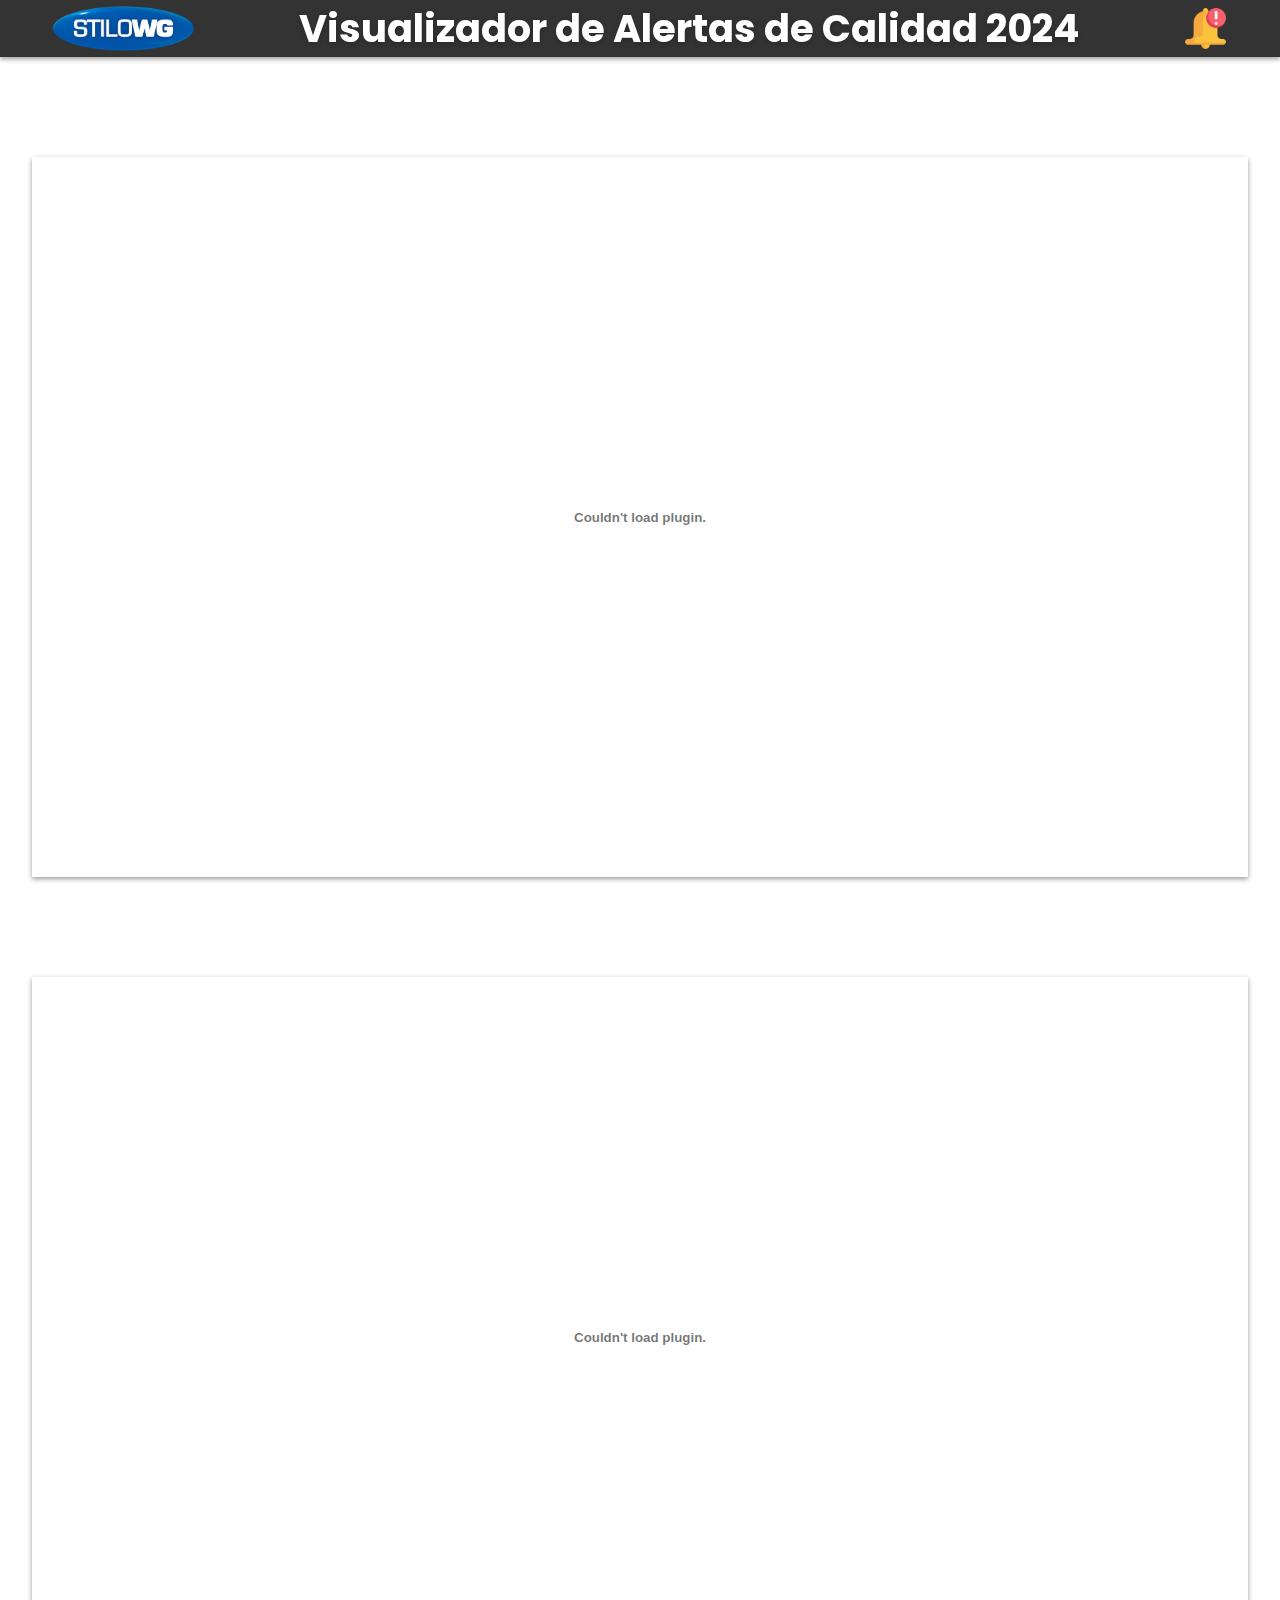
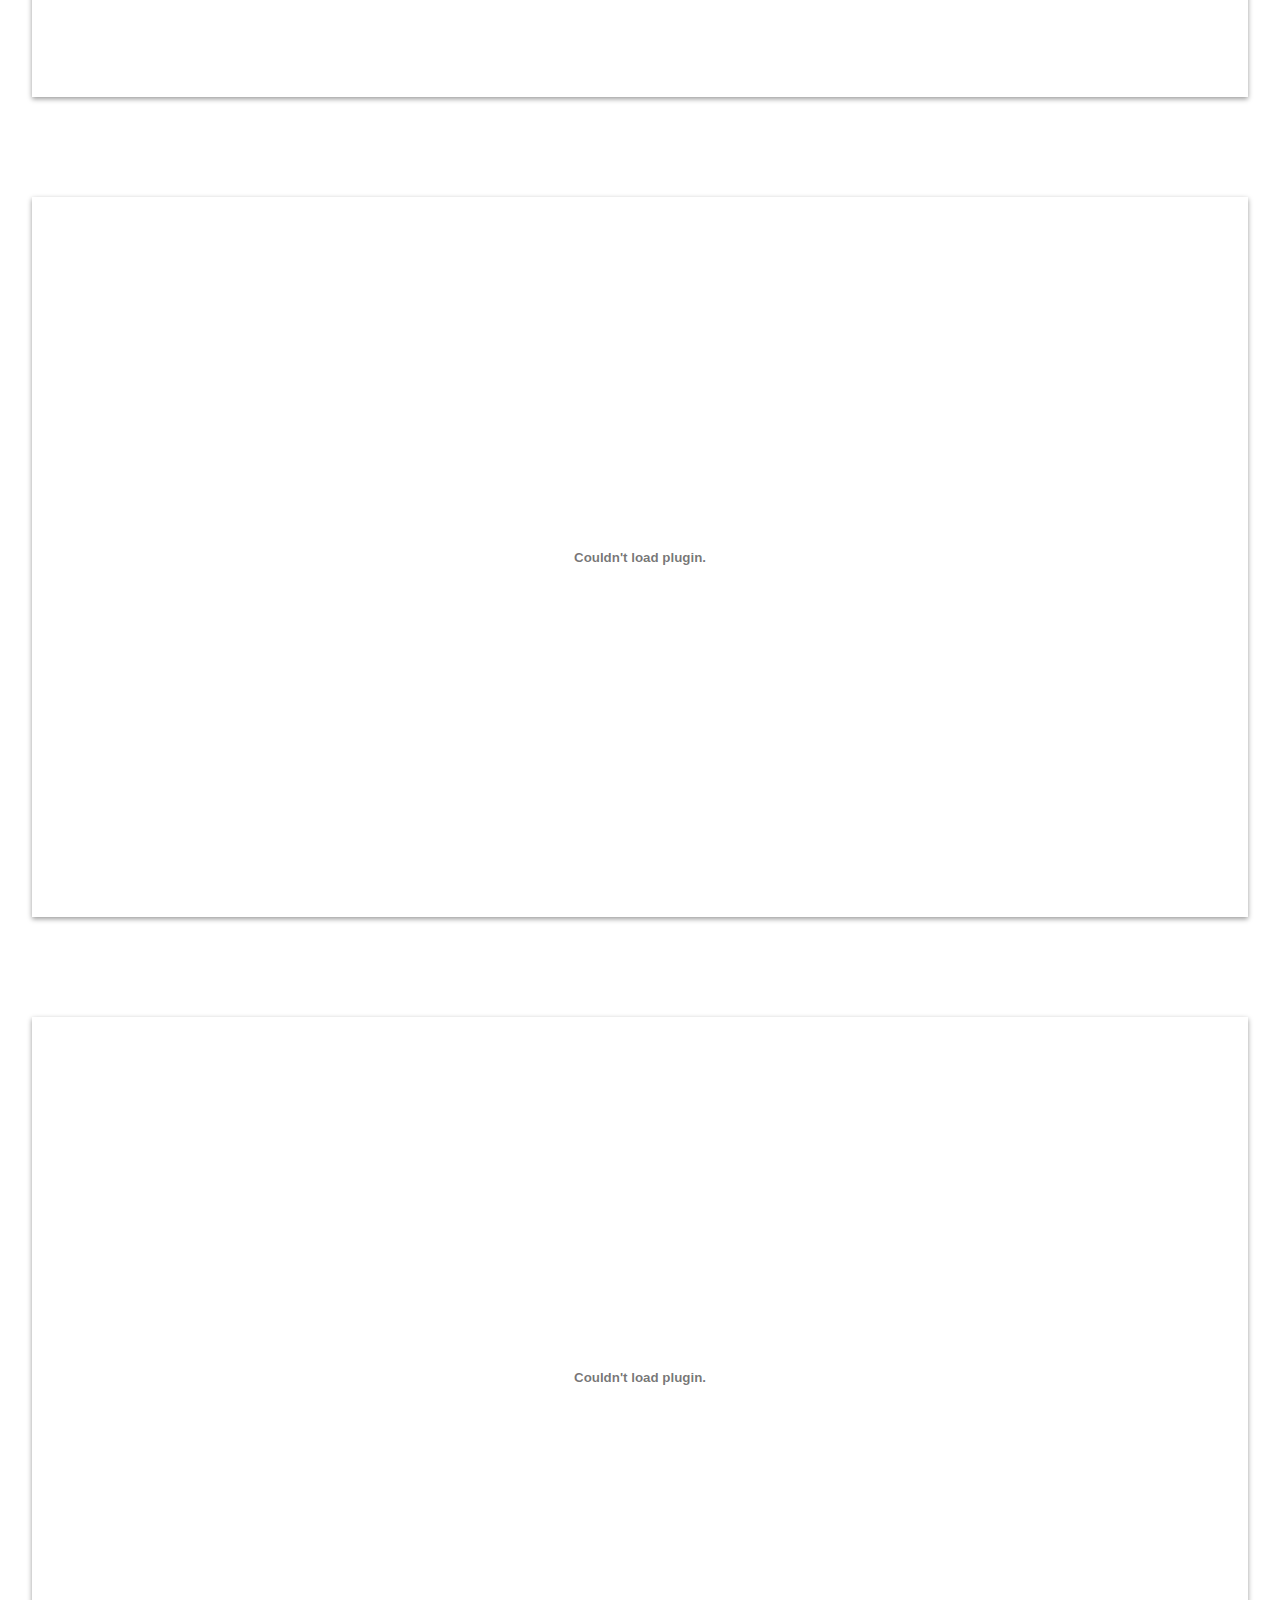
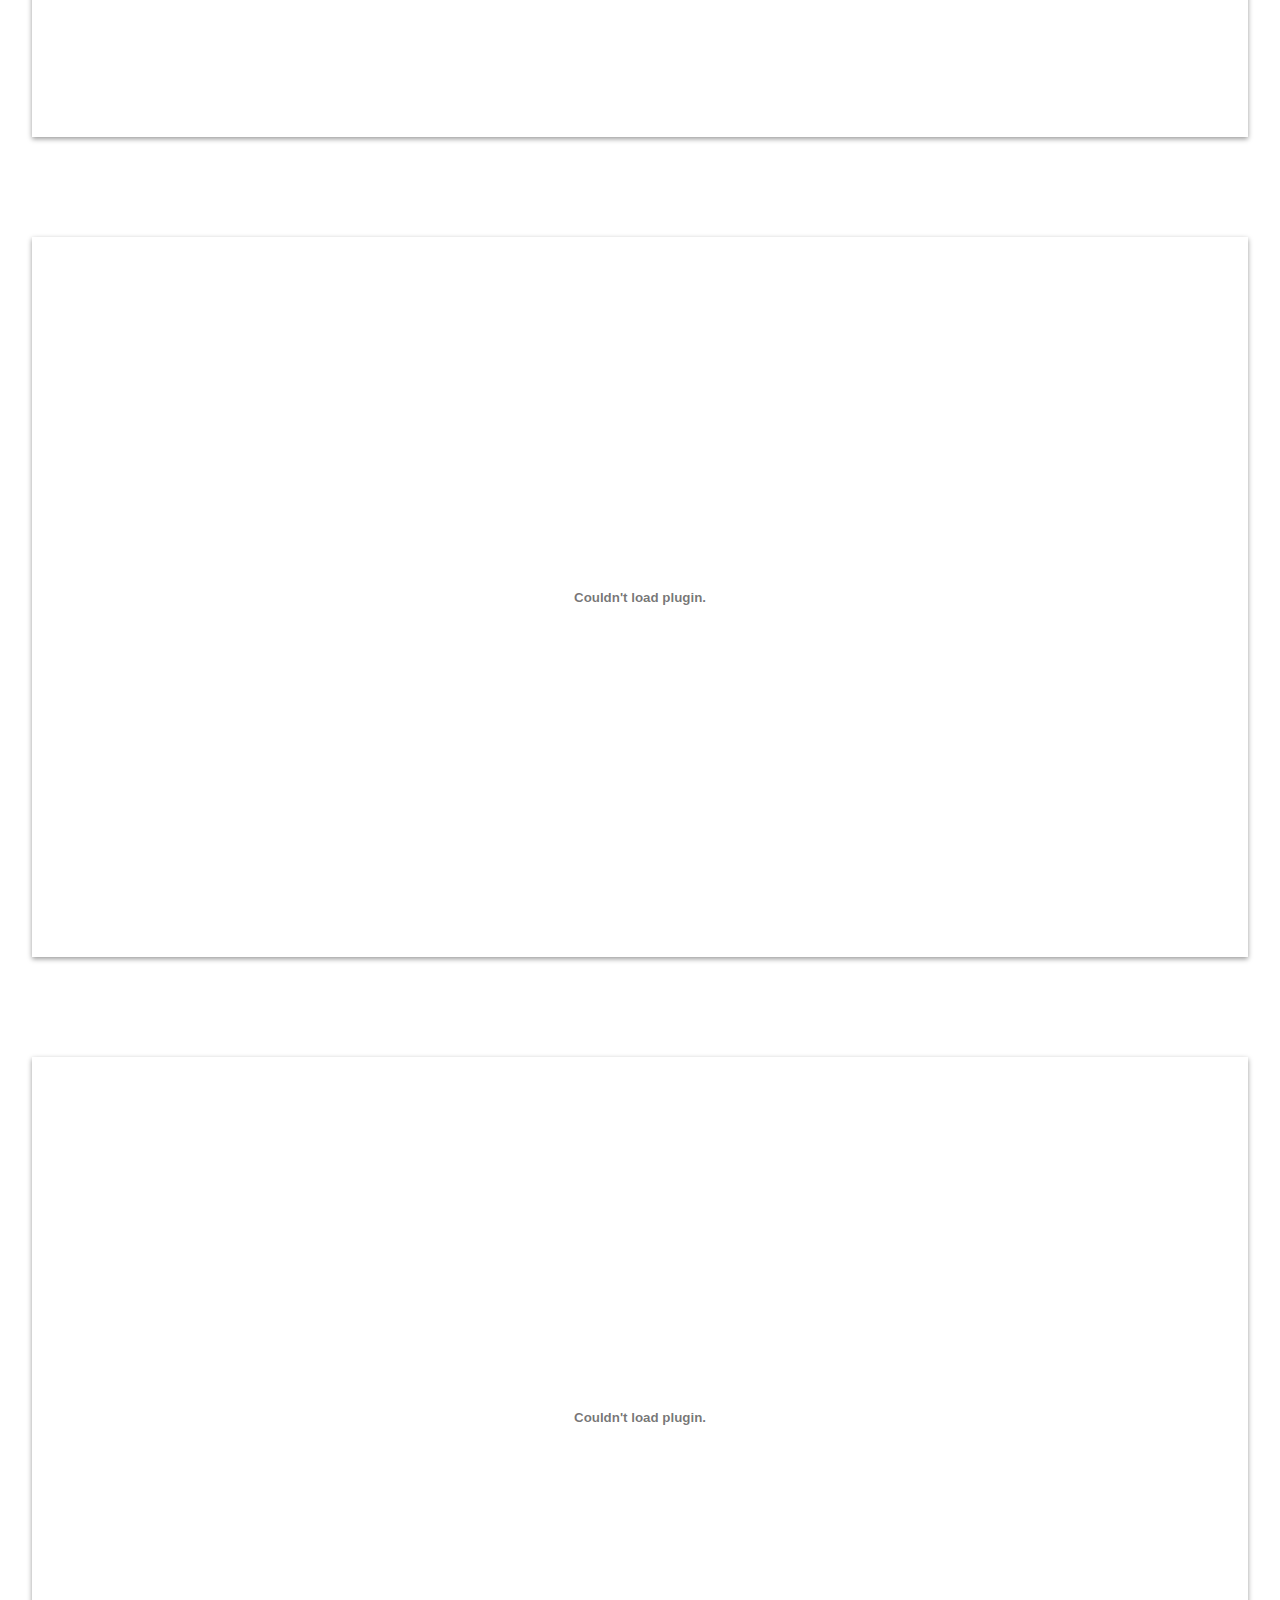
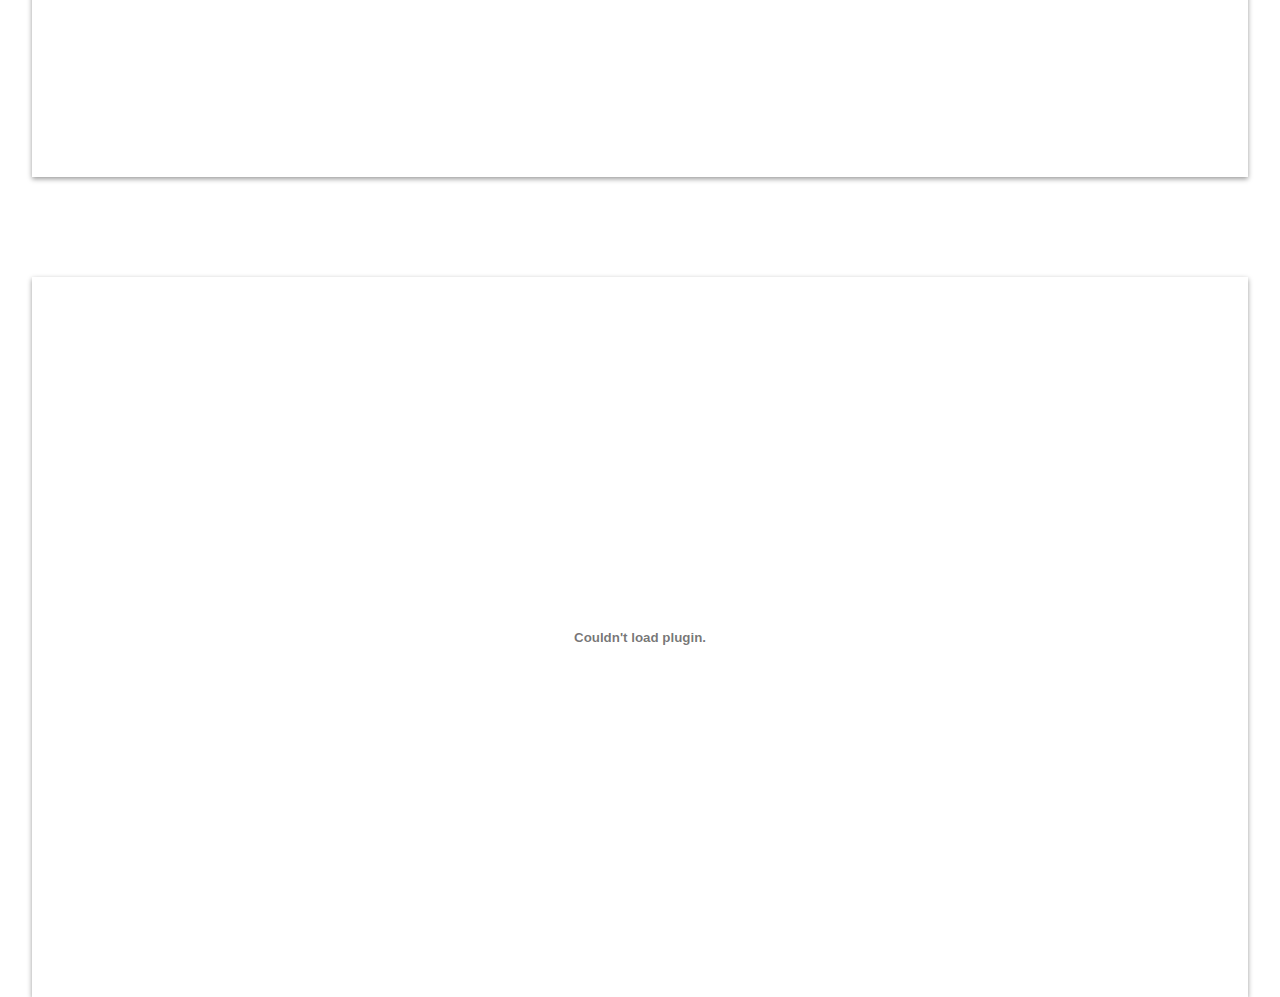
==== commit 980fdbf1: "SE elimnan alertas informales en sistema" ====
--- a/alertas.html
+++ b/alertas.html
@@ -29,7 +29,9 @@
             src="./resources/menu.png" alt="enviar reporte a admin"></a> -->
     </header>
     <div class="pdf-container">
-      <embed
+
+      <!-- !ALERTA INFORMAL POR MISIL -->
+      <!-- <embed
       src="./resources/alerts/09 - ALERTA - MT-211 - SUPPORT, FR SEAT HEADREST - Informal.pdf"
       type="application/pdf"
       class="pdf-embed"
@@ -37,8 +39,9 @@
       view="fitH"
       disablekb="true"
       disable="true"
-    />
-    <embed
+    /> -->
+    <!-- !Alerta informal por  VU-217 -->
+    <!-- <embed
     src="./resources/alerts/08 - ALERTA N8 VUTEQ VU-217.pdf"
     type="application/pdf"
     class="pdf-embed"
@@ -46,7 +49,7 @@
     view="fitH"
     disablekb="true"
     disable="true"
-  />
+  /> -->
       <embed
       src="./resources/alerts/06 - ALERTA QAN 774 2024 512 PS-01.pdf"
       type="application/pdf"
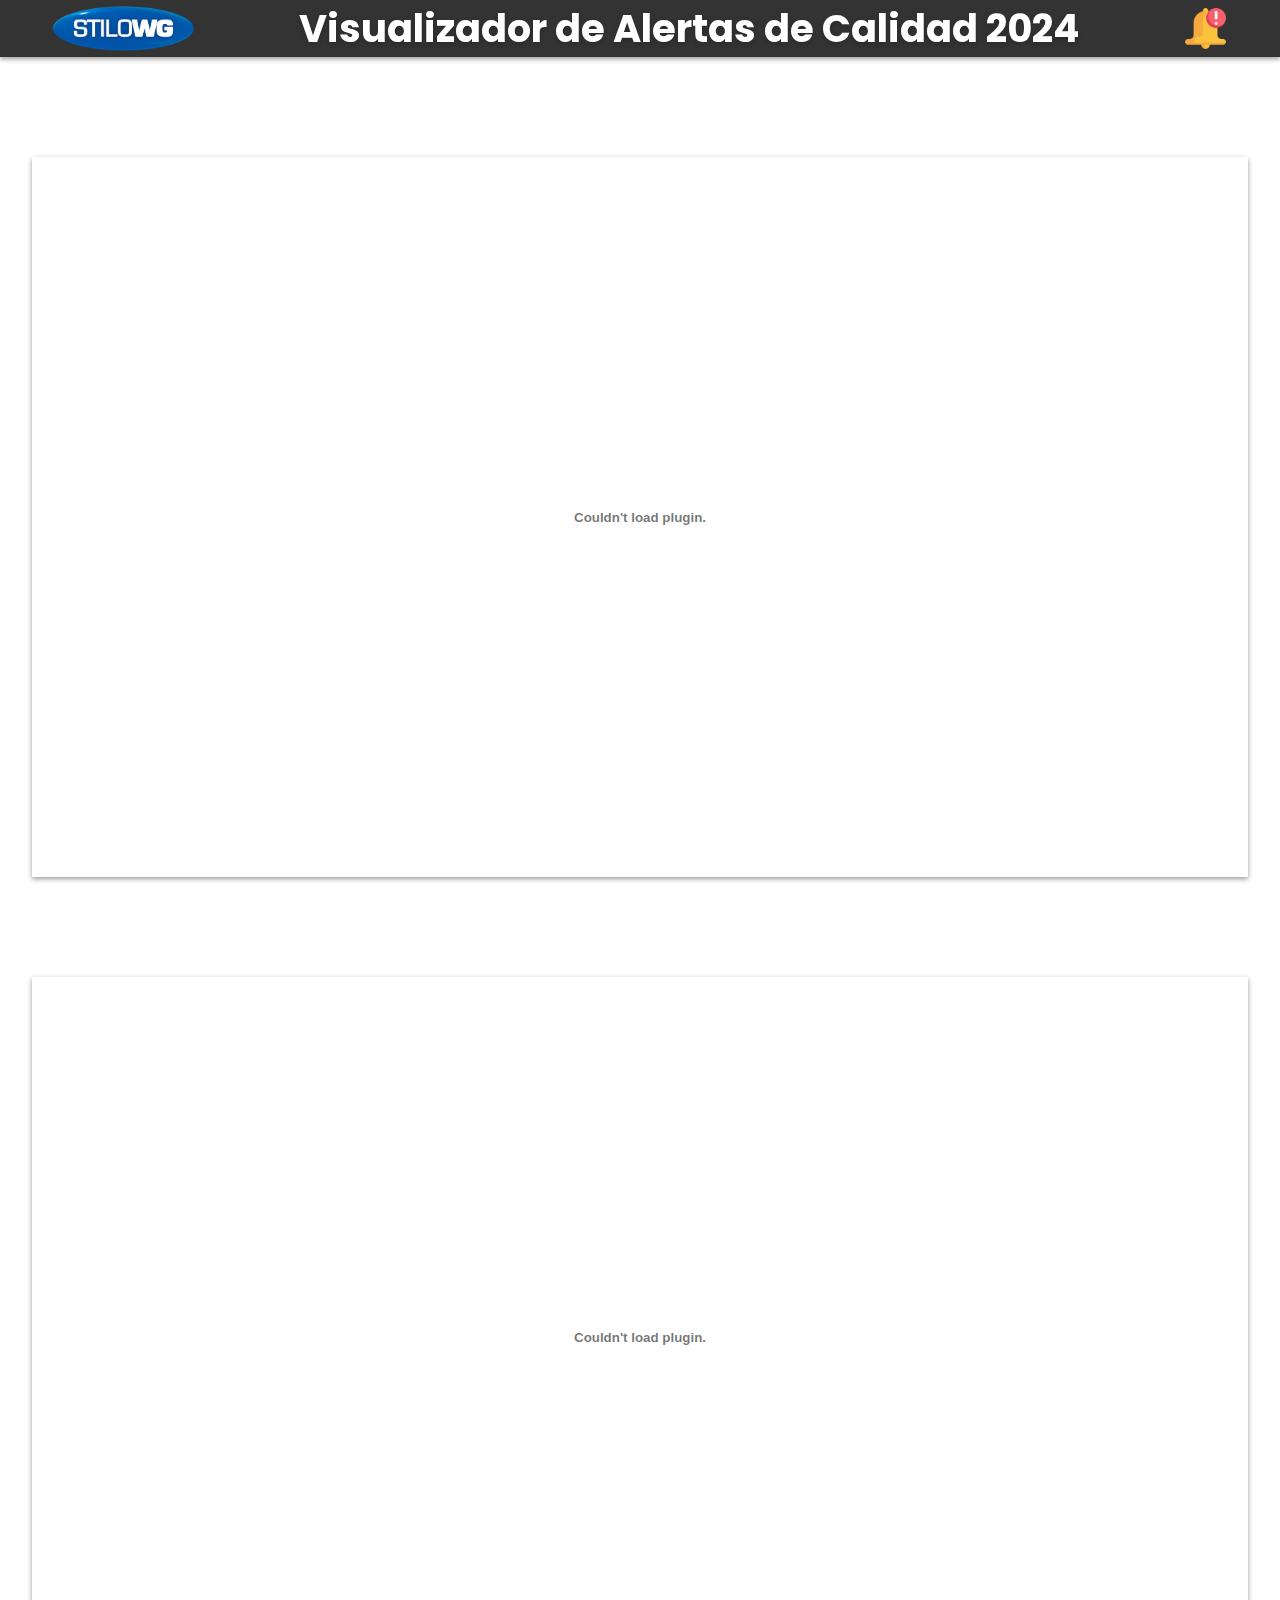
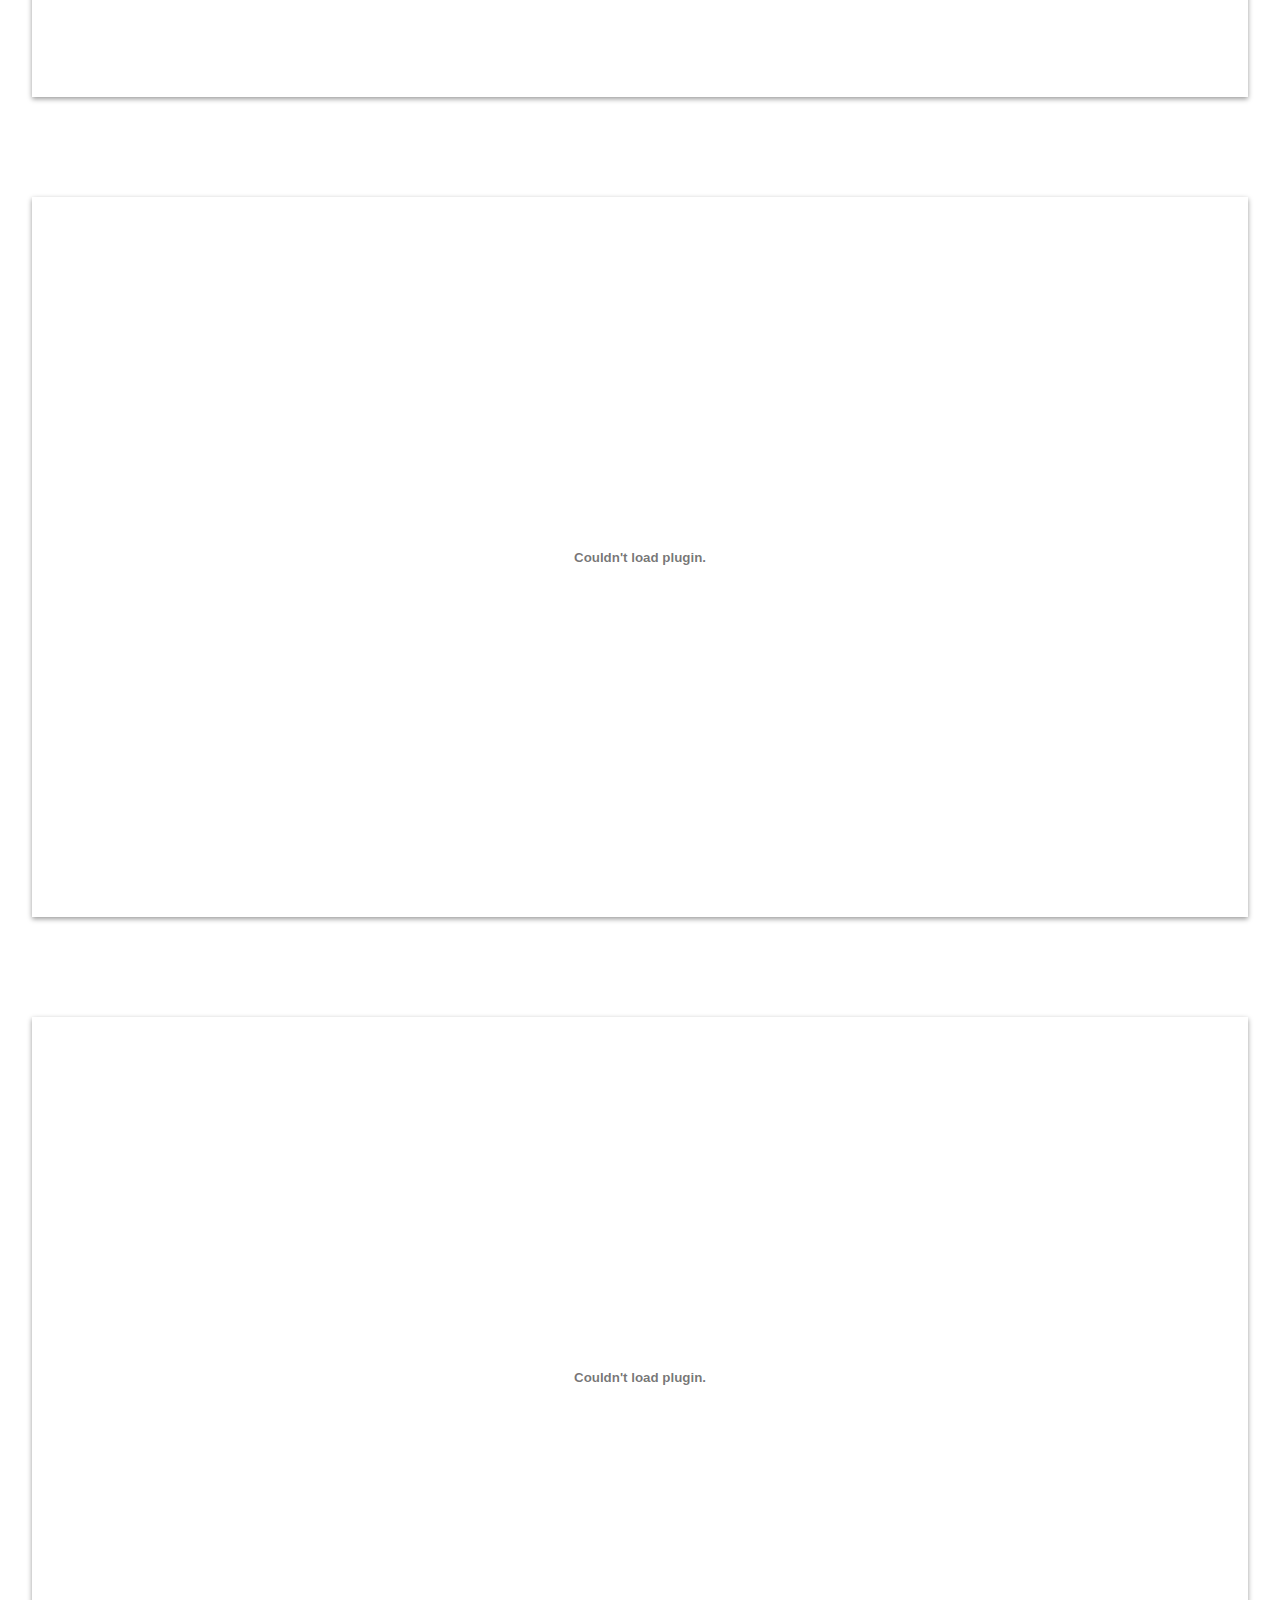
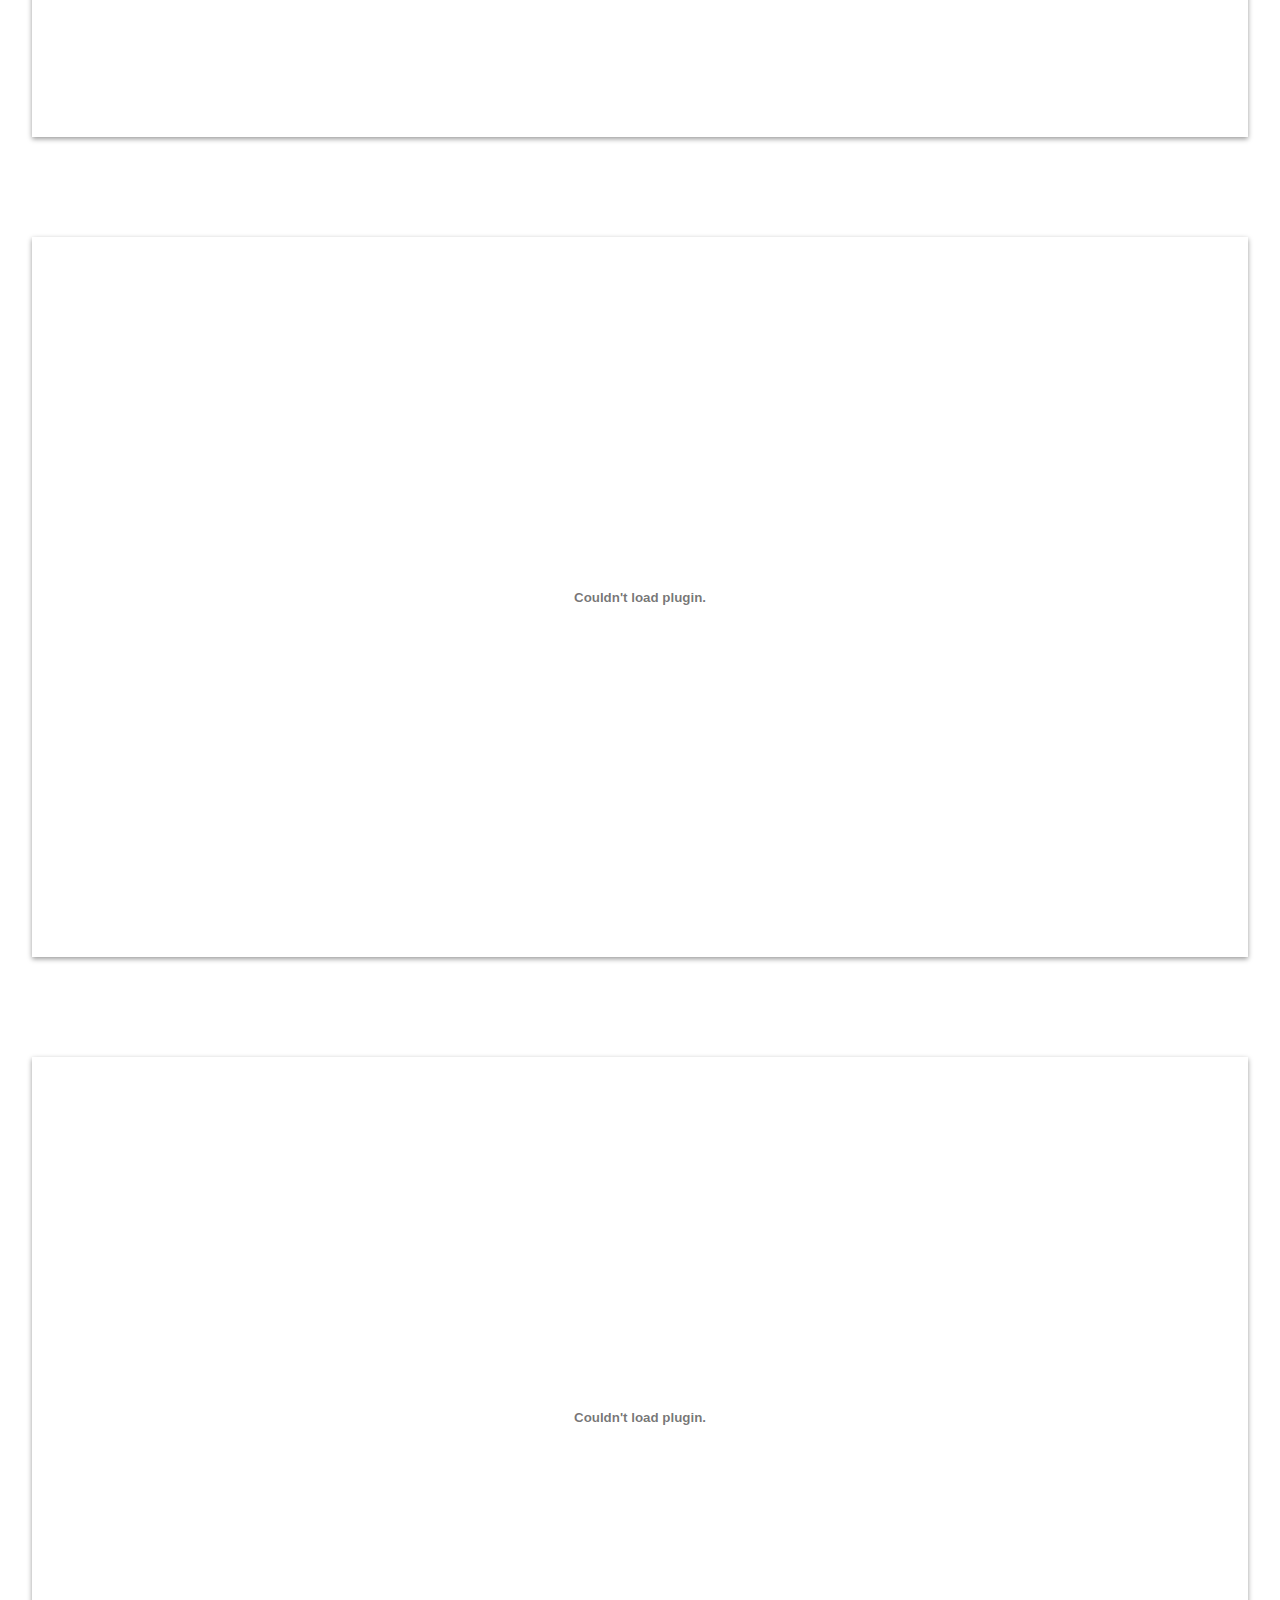
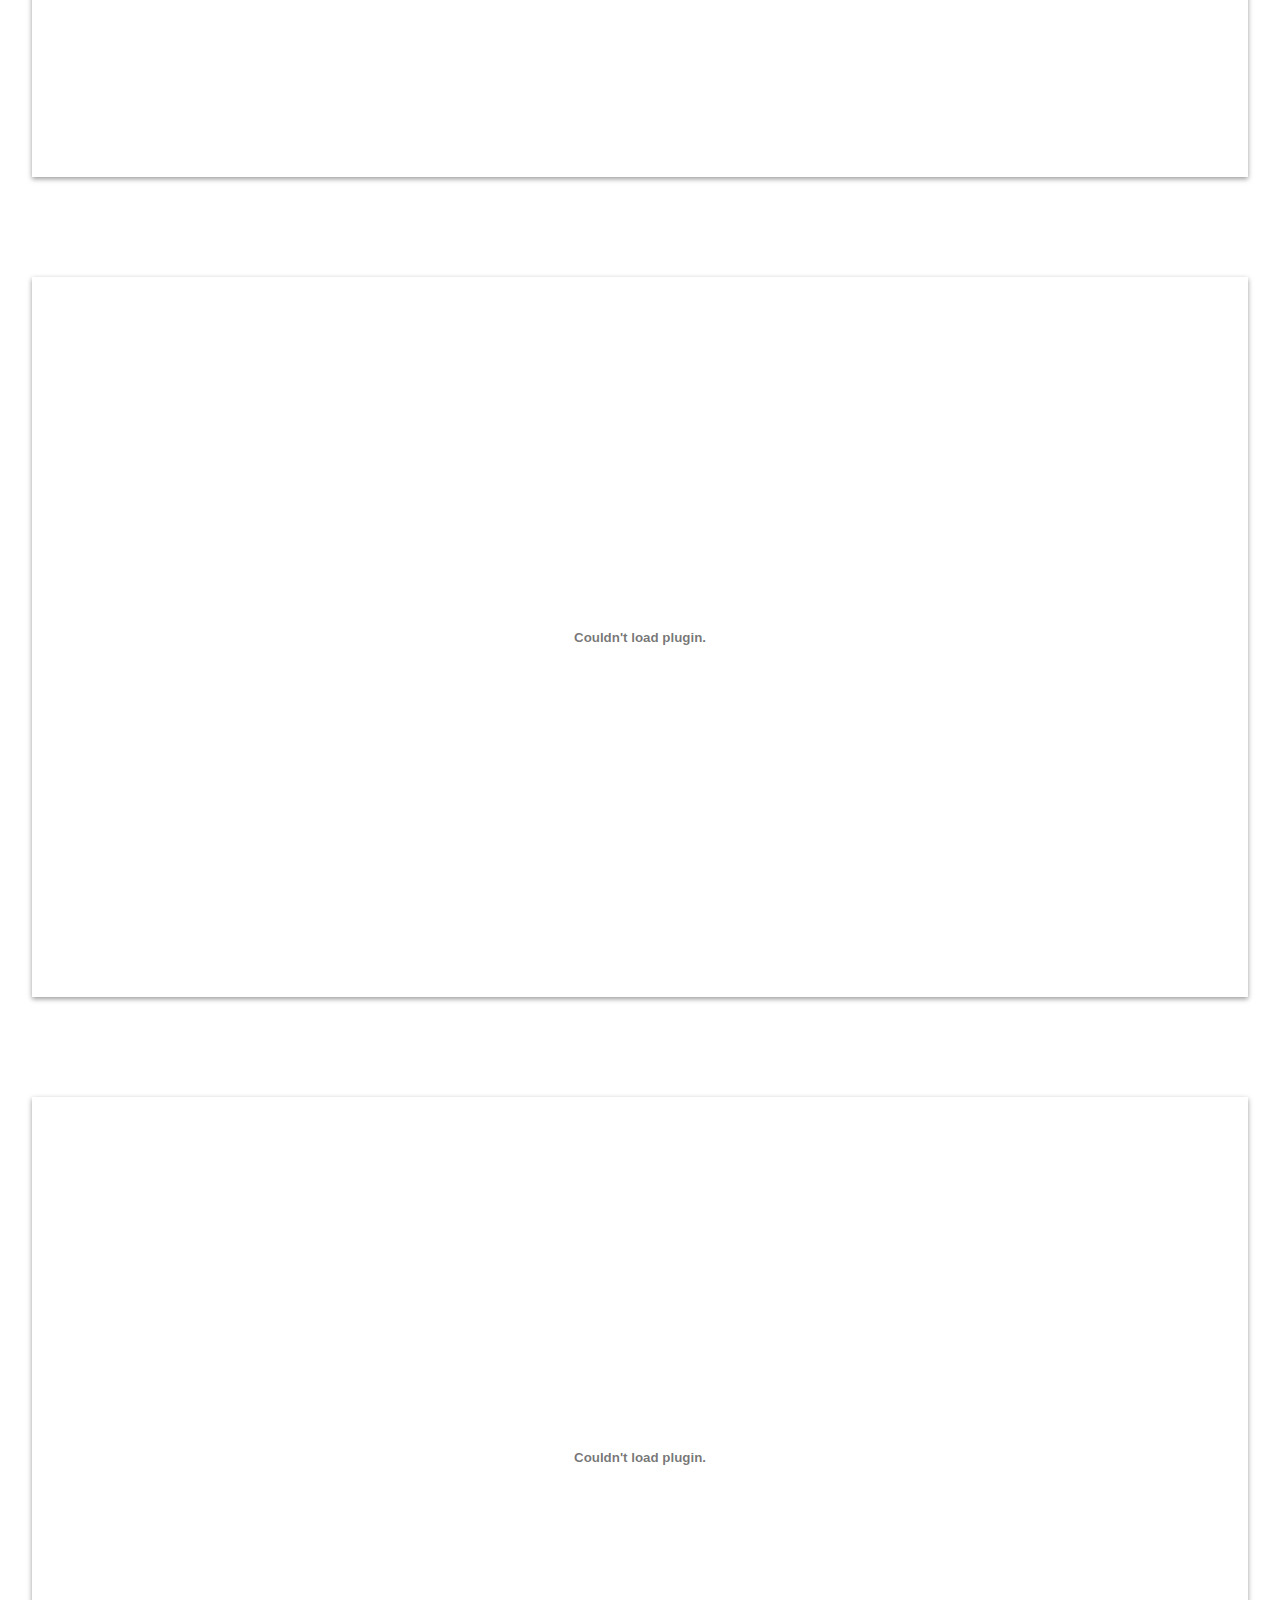
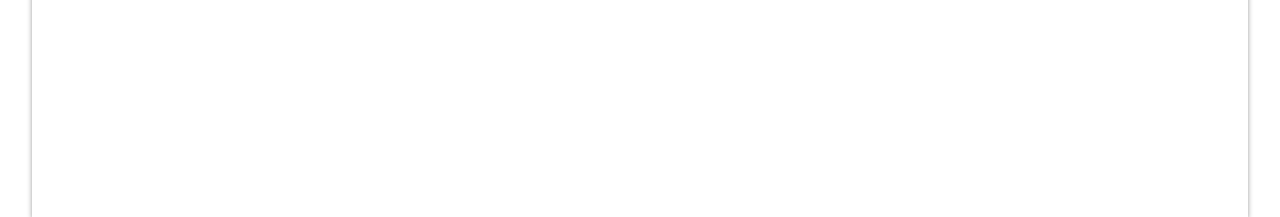
==== commit 66ff7b85: "agregado de alerta PS-07" ====
--- a/alertas.html
+++ b/alertas.html
@@ -50,6 +50,15 @@
     disablekb="true"
     disable="true"
   /> -->
+  <embed
+  src="./resources/alerts/10 - ALERTA QAN 774 2024 313 -PS-05 - FLASQUE AV G CONSOLE- Tiro Corto.pdf"
+  type="application/pdf"
+  class="pdf-embed"
+  zoom="fit"
+  view="fitH"
+  disablekb="true"
+  disable="true"
+/>
       <embed
       src="./resources/alerts/06 - ALERTA QAN 774 2024 512 PS-01.pdf"
       type="application/pdf"
